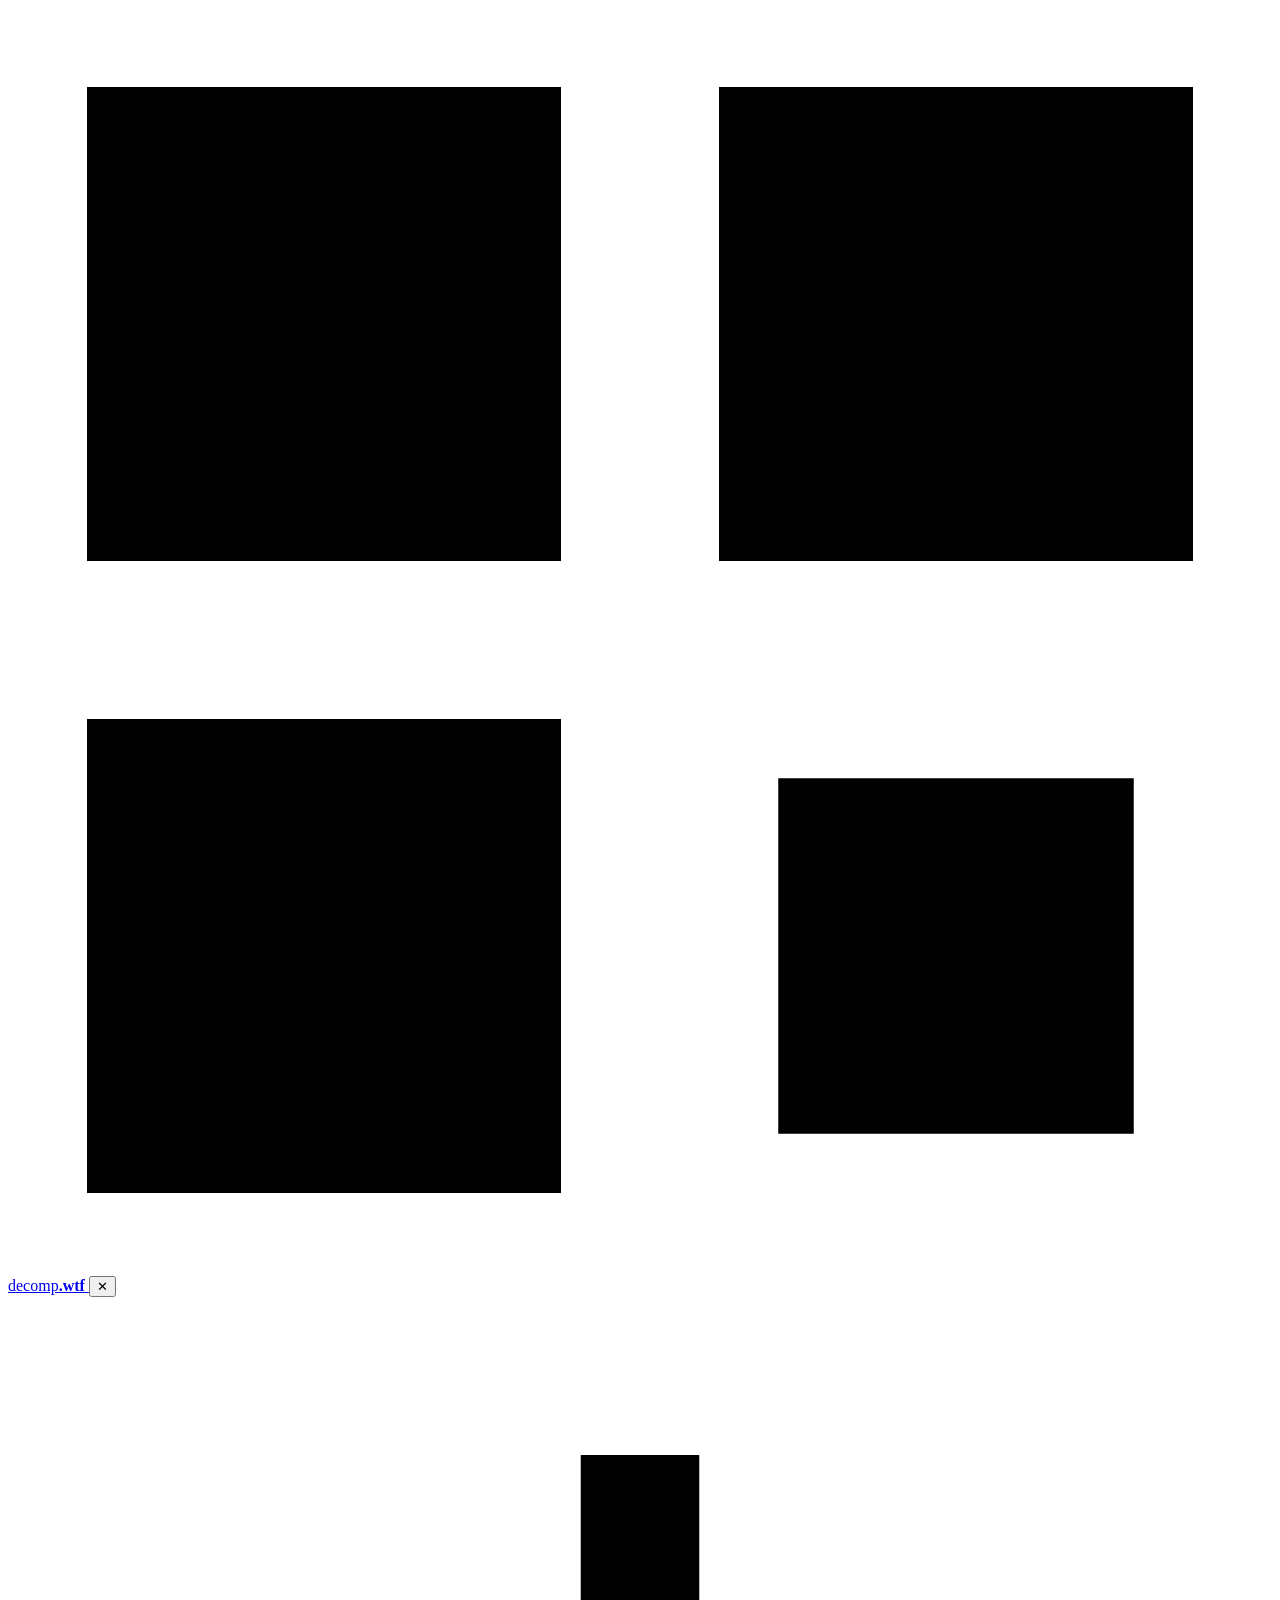
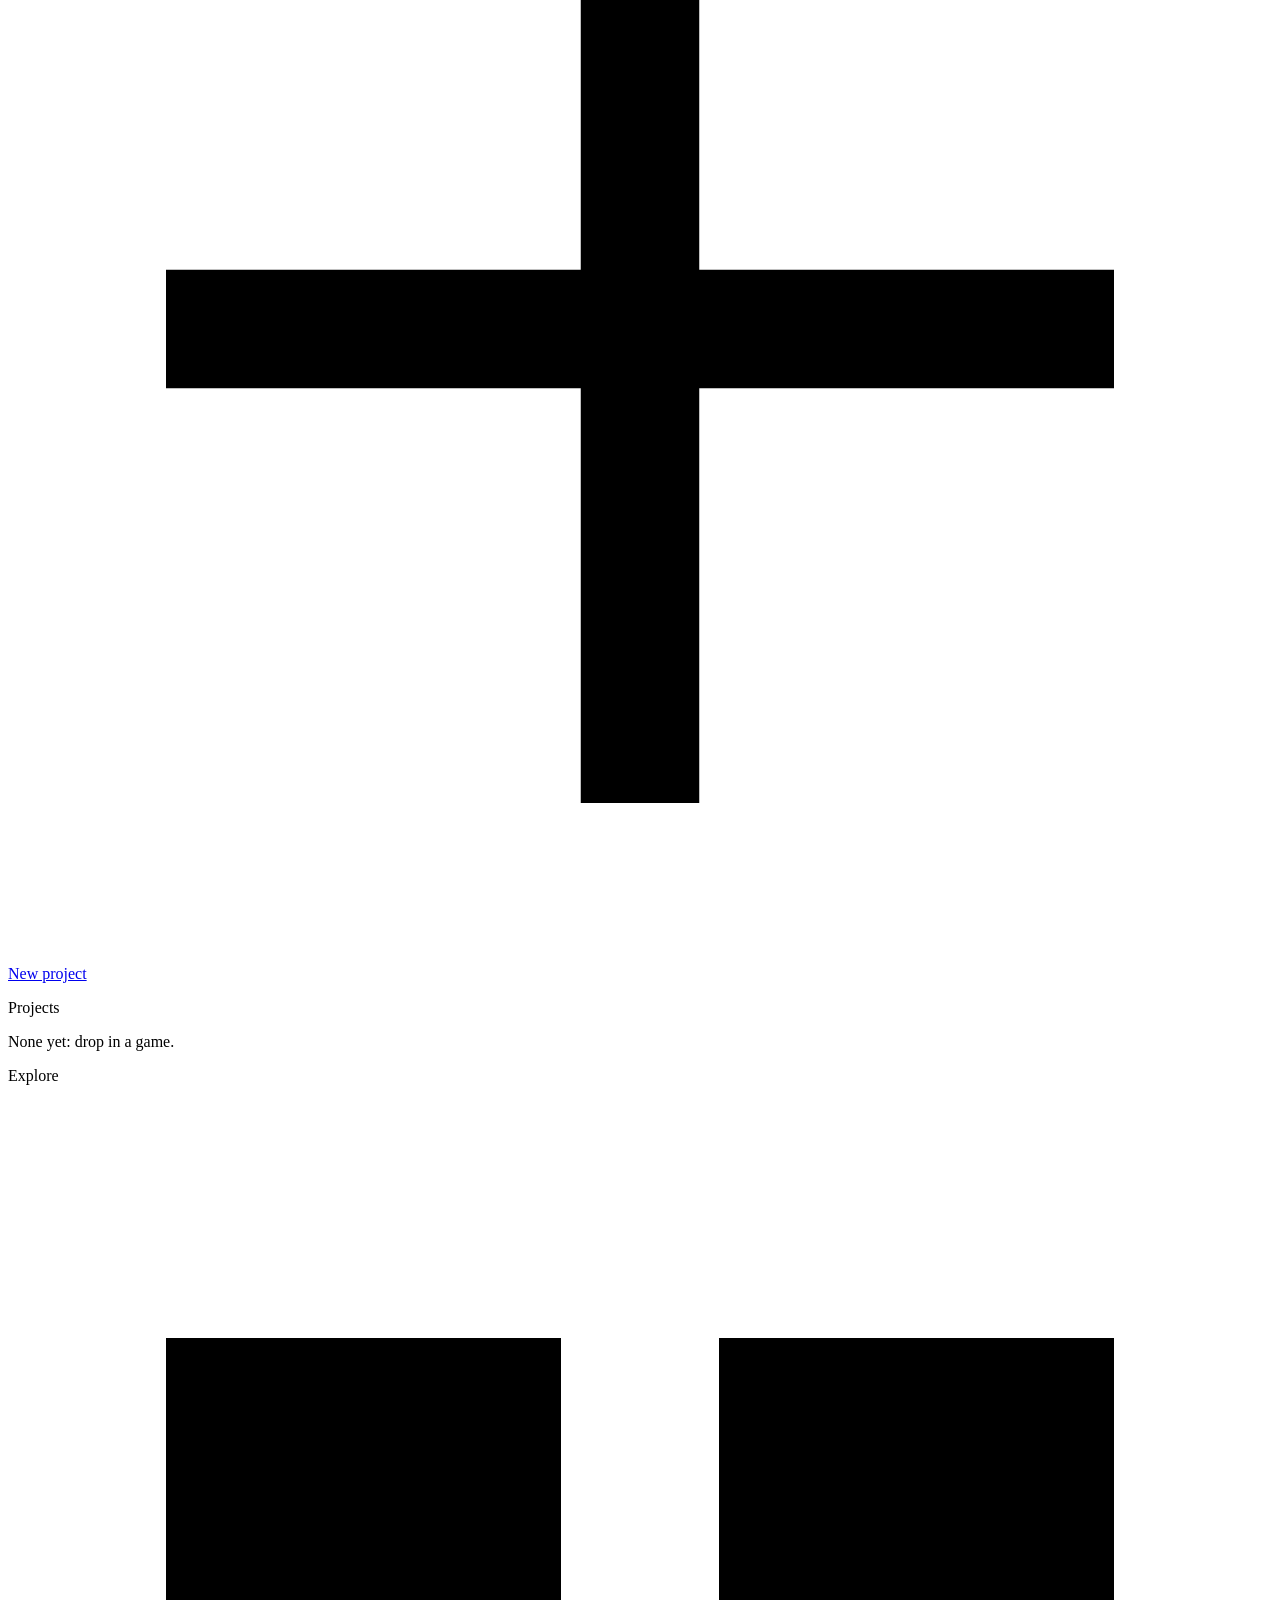
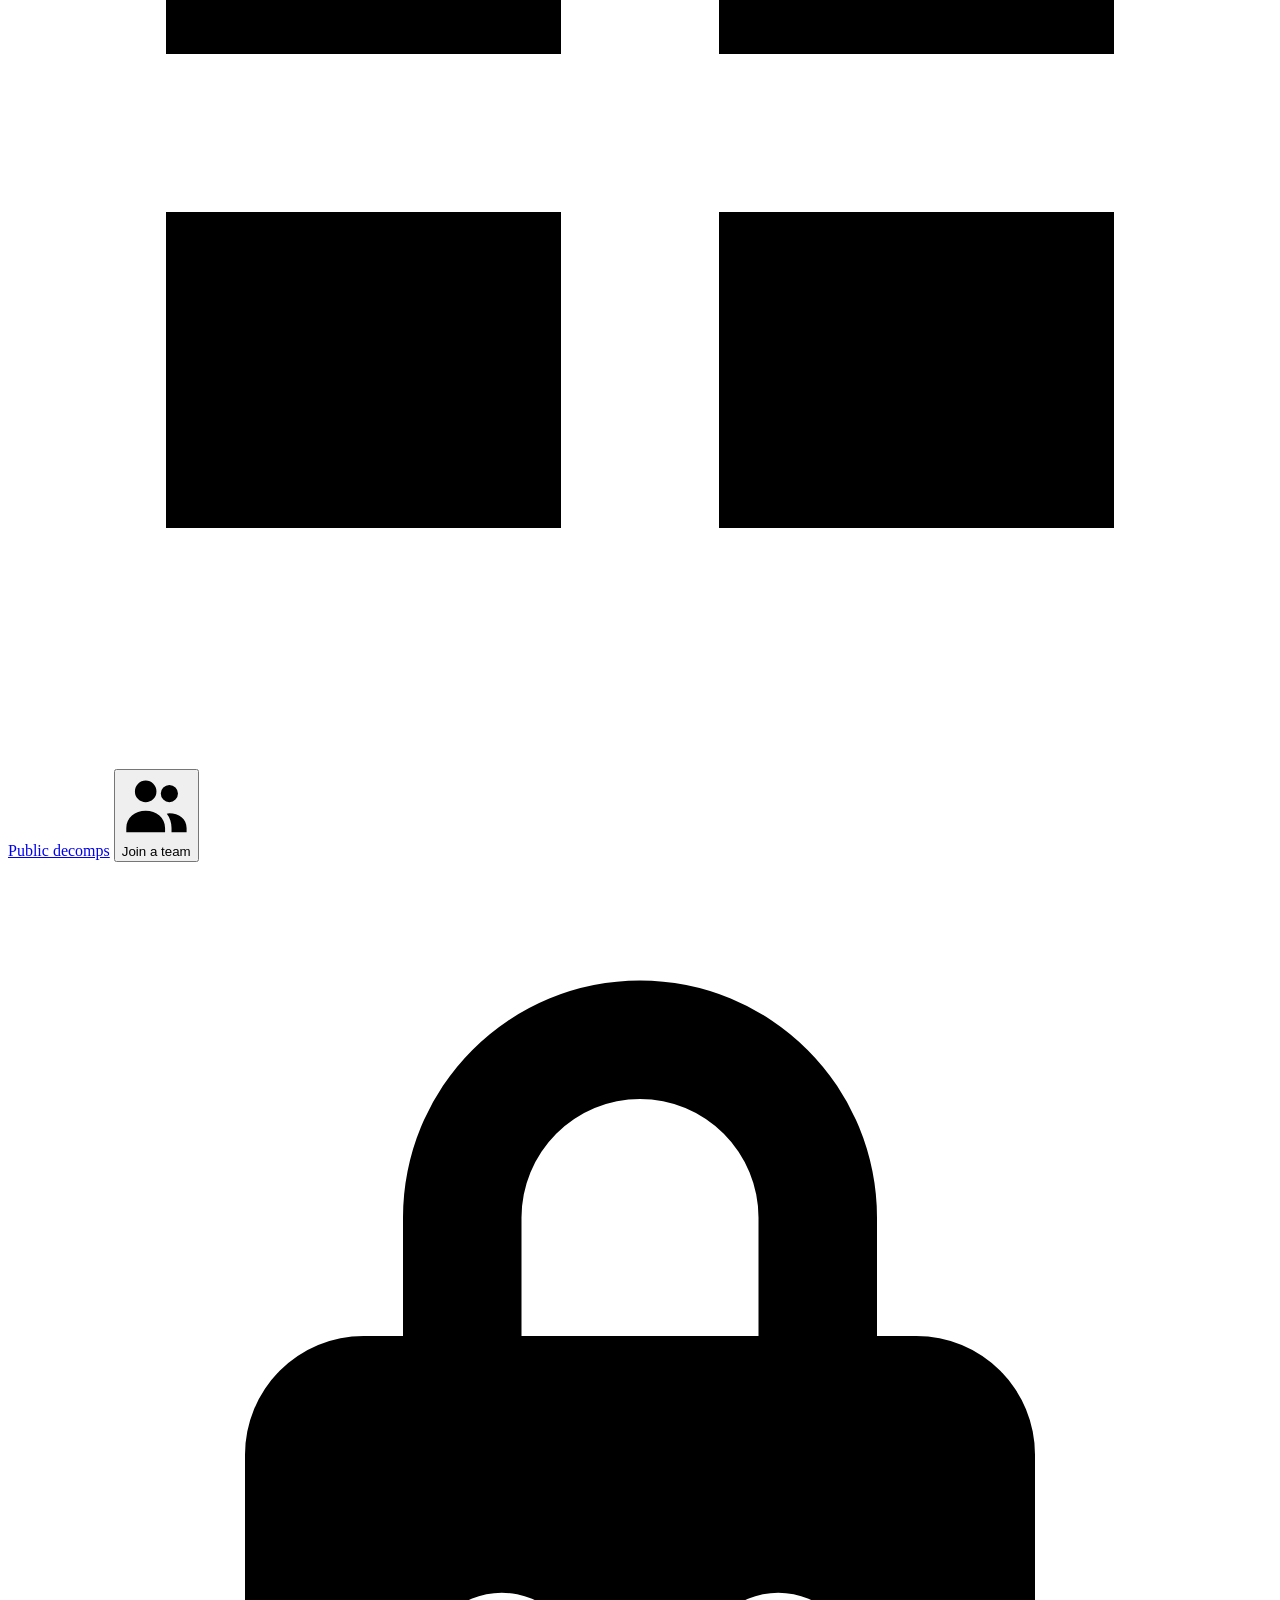
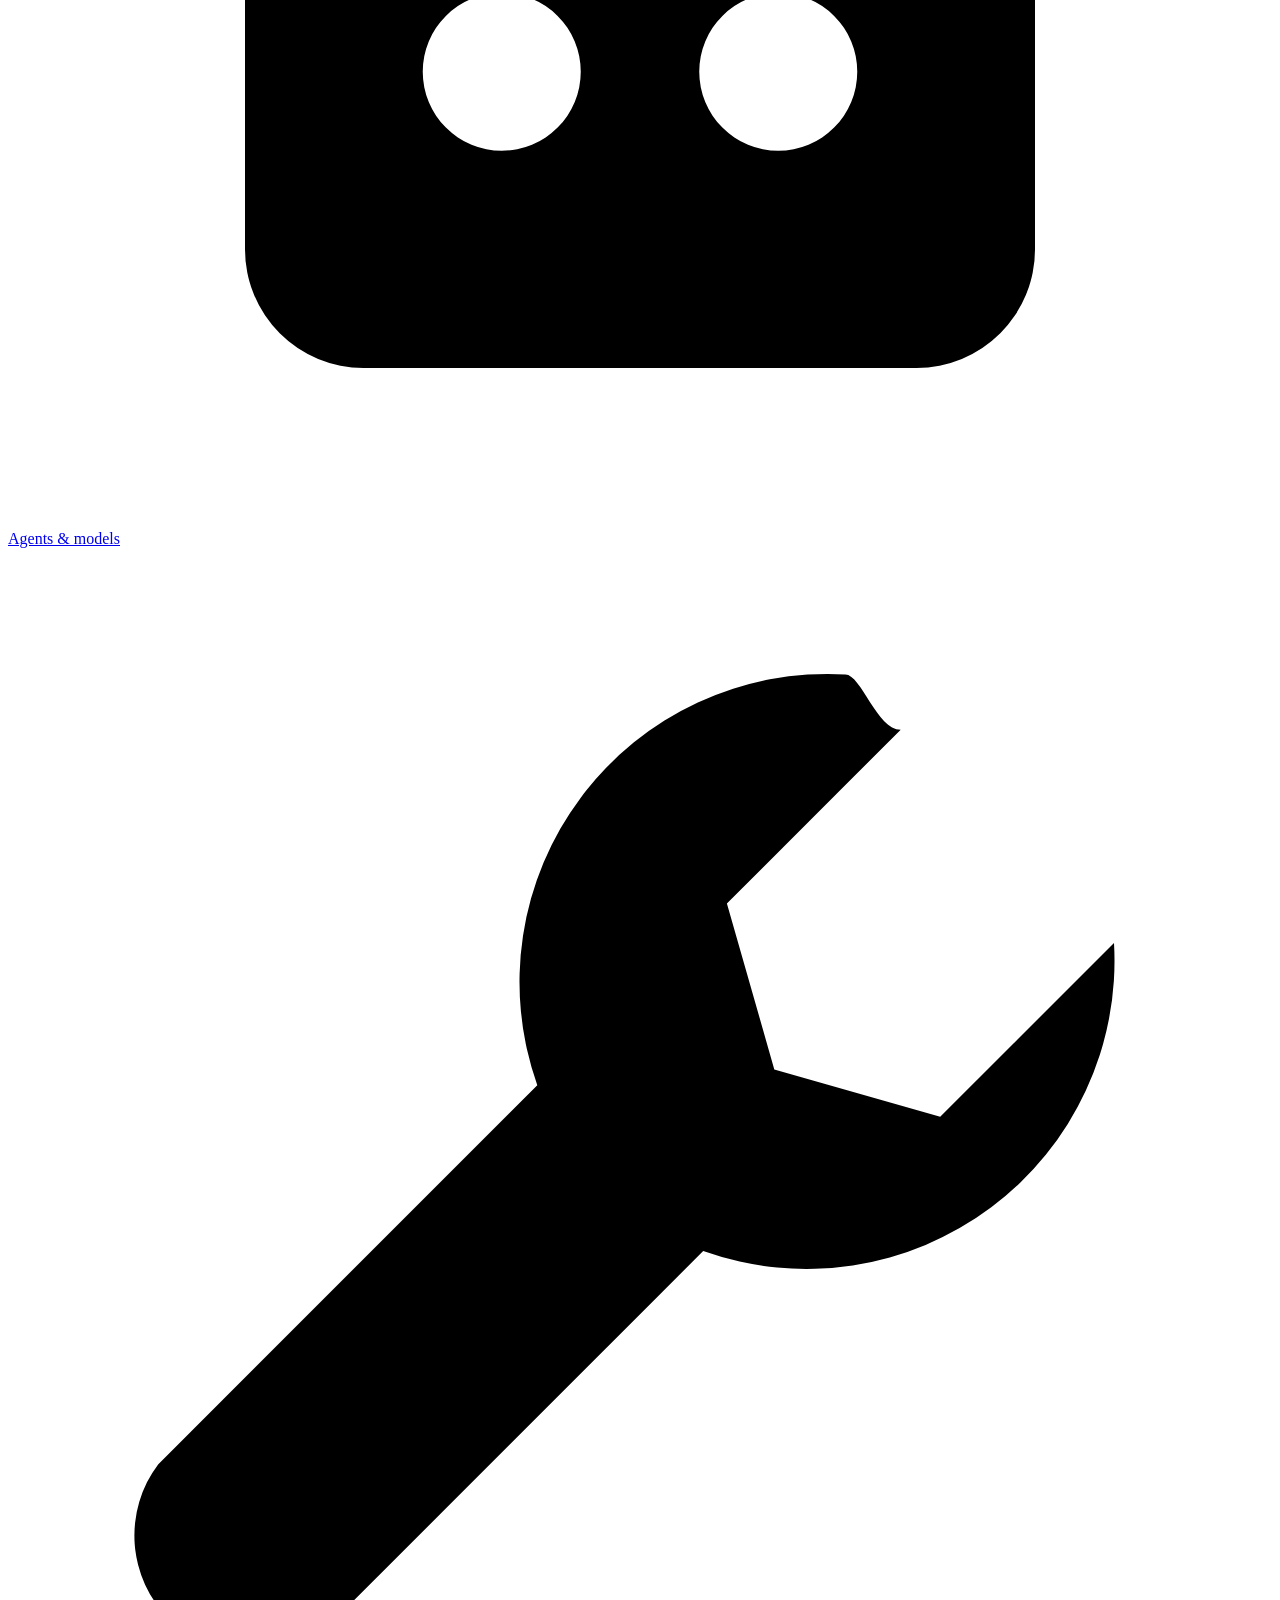
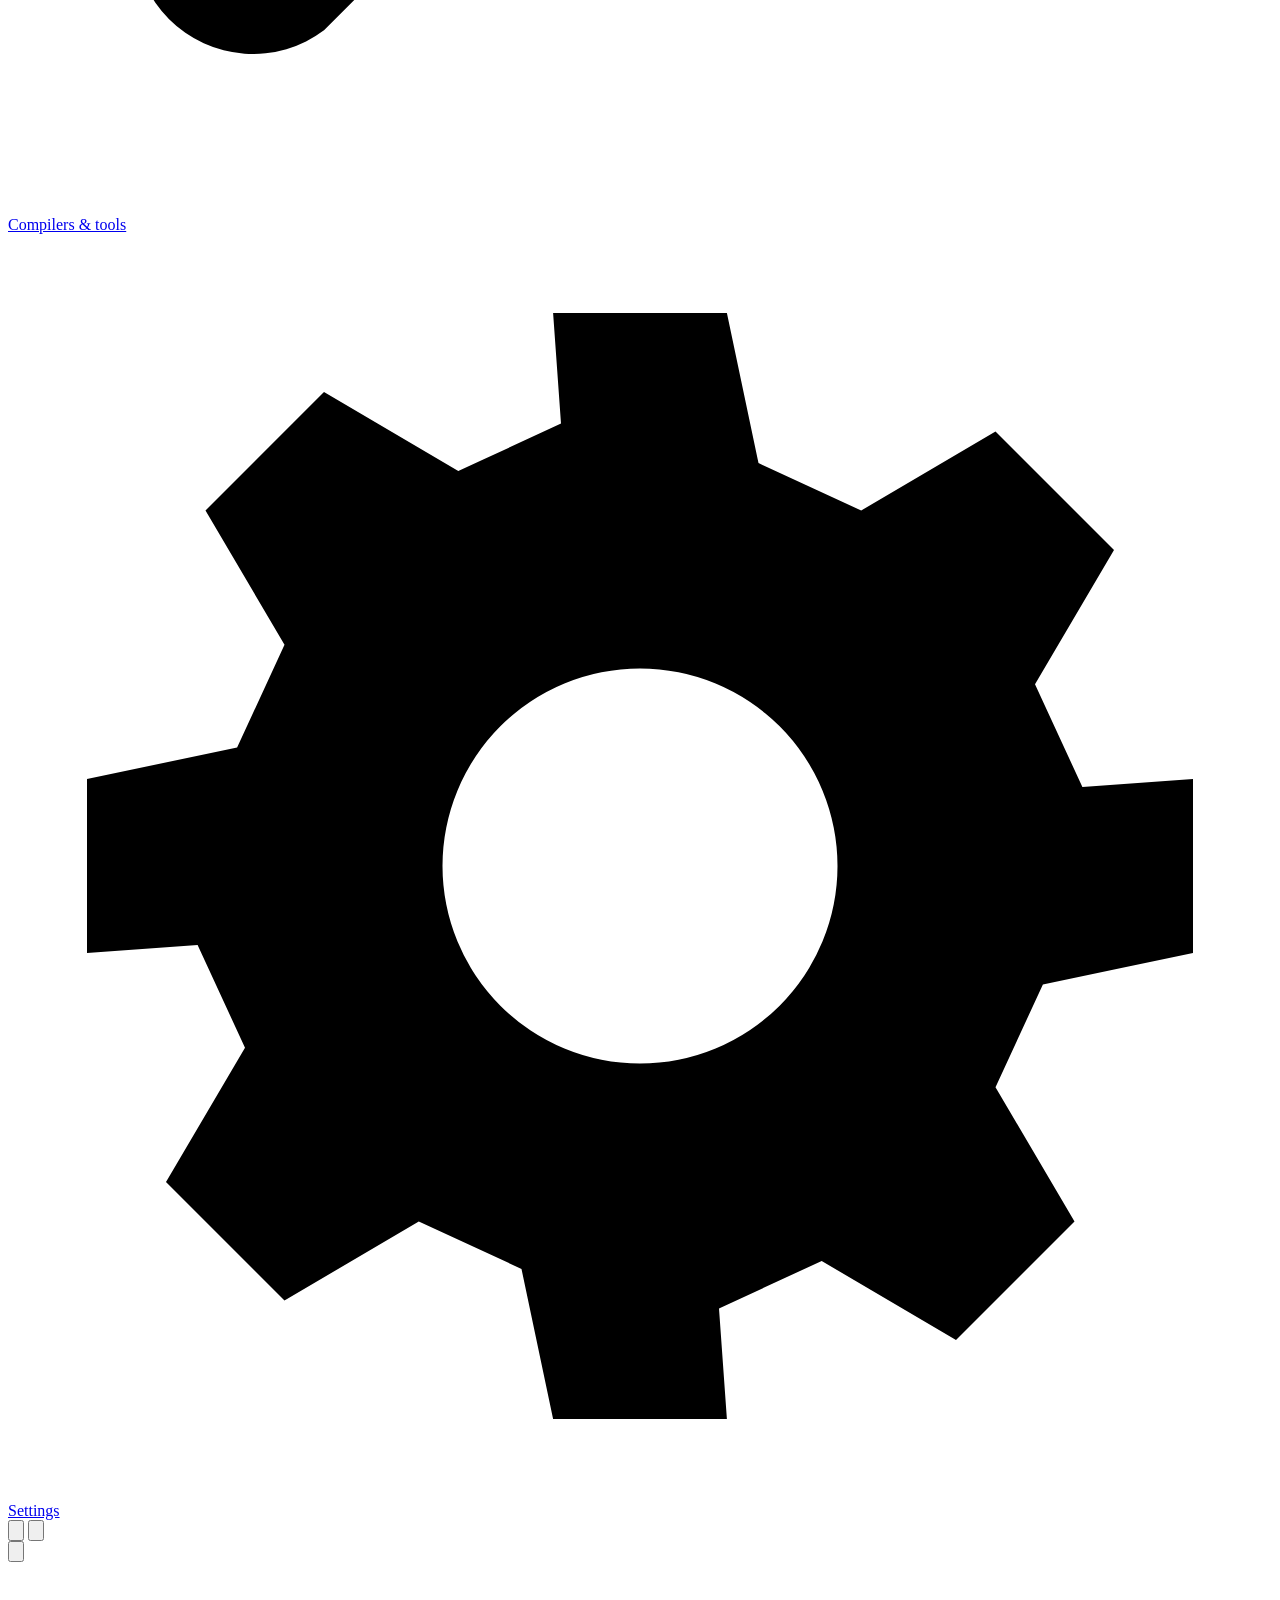
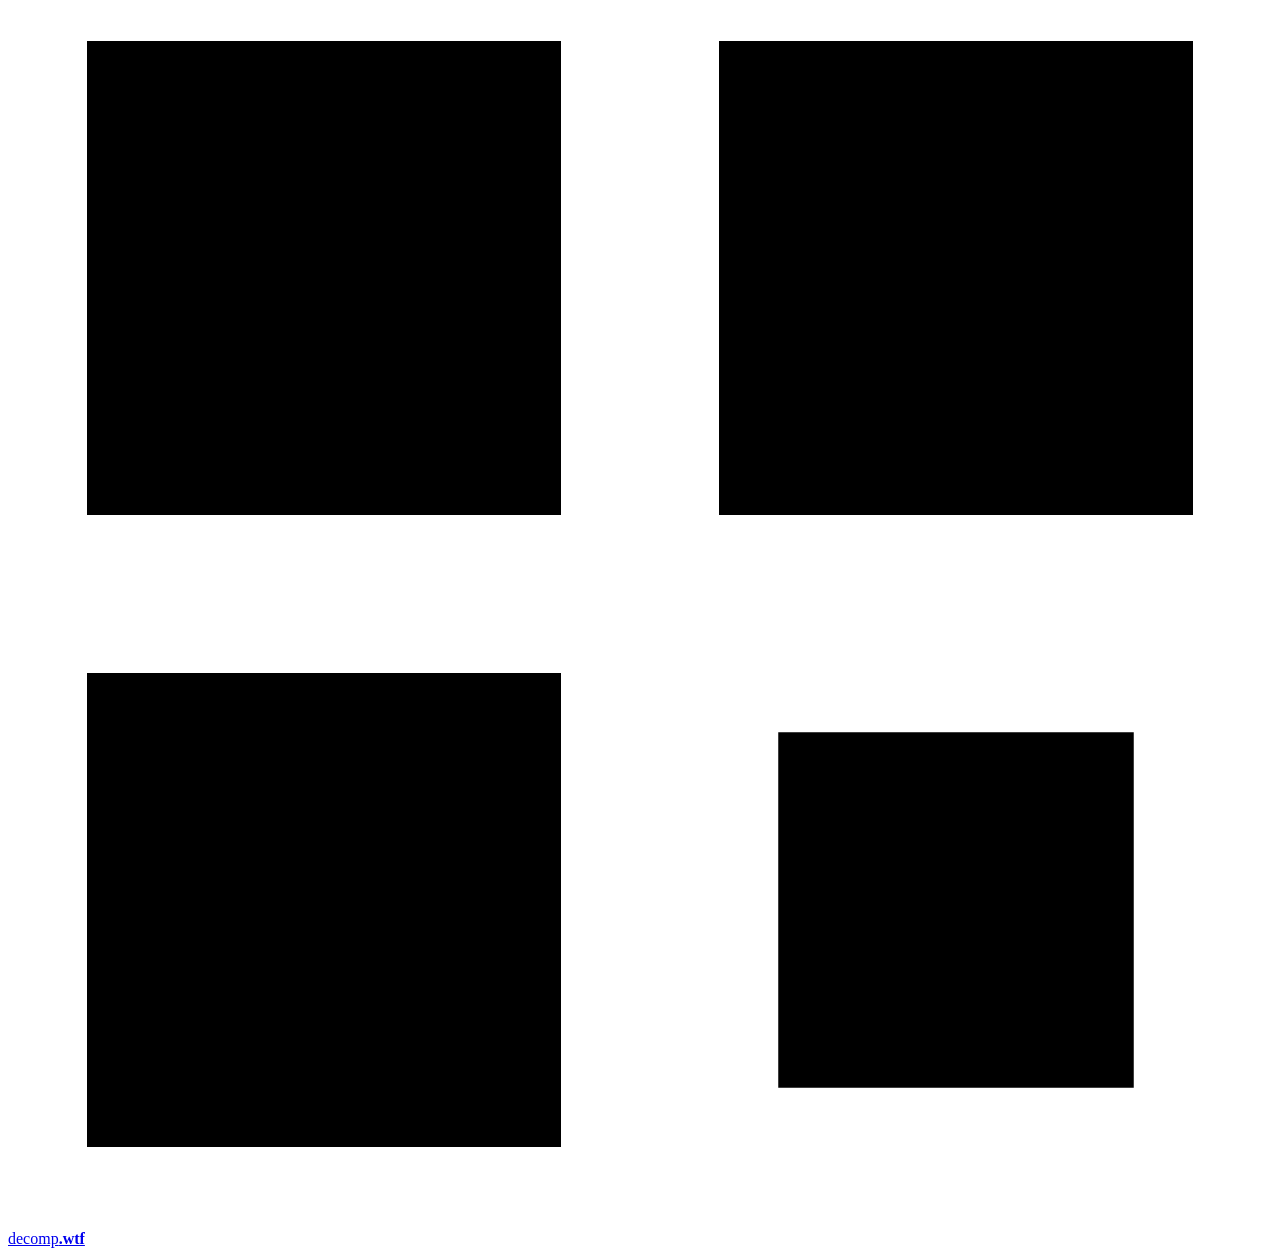
==== src/decompnet/app/static/index.html @ 46d46495 "Add support for Commodore 64 (C64) 6510 CPU and related functionality - Introduced a new guide for 6" ====
<!doctype html>
<html lang="en">
<head>
<meta charset="utf-8">
<meta name="viewport" content="width=device-width, initial-scale=1">
<meta http-equiv="Content-Security-Policy" content="default-src 'self'; img-src 'self' data:; style-src 'self'; script-src 'self'; connect-src 'self'; font-src 'self'; object-src 'none'; base-uri 'none'; form-action 'none'">
<title>decomp.wtf</title>
<link rel="icon" href="/assets/icon.svg" type="image/svg+xml">
<link rel="stylesheet" href="/assets/app.css">
</head>
<body>
<div class="app">

<!-- ================================================================ sidebar -->
<aside class="nav" id="nav" aria-label="decomp.wtf">
  <div class="nav-top">
    <a class="brand" href="#/" aria-label="decomp.wtf home">
      <svg viewBox="0 0 16 16" aria-hidden="true"><rect x="1" y="1" width="6" height="6"/><rect x="9" y="1" width="6" height="6"/><rect x="1" y="9" width="6" height="6"/><rect class="hollow" x="9.75" y="9.75" width="4.5" height="4.5"/></svg>
      <span>decomp<b>.wtf</b></span>
    </a>
    <button class="ghost icon nav-close" id="navClose" type="button" aria-label="Close menu">✕</button>
  </div>
  <a class="nav-new" href="#/" data-route="home"><svg viewBox="0 0 16 16" aria-hidden="true"><path d="M7.25 2h1.5v5.25H14v1.5H8.75V14h-1.5V8.75H2v-1.5h5.25z"/></svg>New project</a>
  <div class="nav-scroll">
    <p class="nav-label">Projects</p>
    <div class="nav-projects" id="navProjects"><p class="nav-empty">None yet: drop in a game.</p></div>
    <p class="nav-label">Explore</p>
    <a class="nav-item" href="#/catalog" data-route="catalog"><svg viewBox="0 0 16 16" aria-hidden="true"><path d="M2 3h5v4H2zm7 0h5v4H9zM2 9h5v4H2zm7 0h5v4H9z"/></svg>Public decomps</a>
    <button class="nav-item" id="navJoin" type="button"><svg viewBox="0 0 16 16" aria-hidden="true"><path d="M5.5 7a2.5 2.5 0 1 1 0-5 2.5 2.5 0 0 1 0 5Zm5.5 0a2 2 0 1 1 0-4 2 2 0 0 1 0 4ZM1 13c0-2.4 2-4 4.5-4S10 10.6 10 13v1H1v-1Zm10.5 1v-1c0-1.3-.4-2.4-1.1-3.3.2 0 .4-.1.6-.1 2.2 0 4 1.3 4 3.4v1h-3.5Z"/></svg>Join a team</button>
  </div>
  <div class="nav-foot">
    <a class="nav-item" href="#/agents" data-route="agents"><svg viewBox="0 0 16 16" aria-hidden="true"><path d="M8 1.5a3 3 0 0 1 3 3V6h.5A1.5 1.5 0 0 1 13 7.5v5a1.5 1.5 0 0 1-1.5 1.5h-7A1.5 1.5 0 0 1 3 12.5v-5A1.5 1.5 0 0 1 4.5 6H5V4.5a3 3 0 0 1 3-3ZM6.25 9.25a1 1 0 1 0 0 2 1 1 0 0 0 0-2Zm3.5 0a1 1 0 1 0 0 2 1 1 0 0 0 0-2ZM8 3a1.5 1.5 0 0 0-1.5 1.5V6h3V4.5A1.5 1.5 0 0 0 8 3Z"/></svg>Agents &amp; models<span class="nav-badge" id="navAgentsBadge" hidden></span></a>
    <a class="nav-item" href="#/tools" data-route="tools"><svg viewBox="0 0 16 16" aria-hidden="true"><path d="M10.6 1.6a3.9 3.9 0 0 0-3.9 5.2L1.9 11.6a1.5 1.5 0 0 0 2.1 2.1l4.8-4.8a3.9 3.9 0 0 0 5.2-3.9l-2.2 2.2-2.1-.6-.6-2.1 2.2-2.2c-.3 0-.5-.7-.7-.7Z"/></svg>Compilers &amp; tools</a>
    <a class="nav-item" href="#/settings" data-route="settings"><svg viewBox="0 0 16 16" aria-hidden="true"><path d="M6.9 1h2.2l.4 1.9 1.3.6 1.7-1 1.5 1.5-1 1.7.6 1.3L15 6.9v2.2l-1.9.4-.6 1.3 1 1.7-1.5 1.5-1.7-1-1.3.6L9.1 15H6.9l-.4-1.9-1.3-.6-1.7 1-1.5-1.5 1-1.7-.6-1.3L1 9.1V6.9l1.9-.4.6-1.3-1-1.7 1.5-1.5 1.7 1 1.3-.6L6.9 1ZM8 5.5a2.5 2.5 0 1 0 0 5 2.5 2.5 0 0 0 0-5Z"/></svg>Settings</a>
    <div class="nav-meta">
      <span class="muted small" id="navVersion"></span>
      <button class="nav-update" id="navUpdate" type="button" hidden title="A new decomp.wtf is ready">Update</button>
      <span class="grow"></span>
      <button class="ghost icon sm" id="themeBtn" type="button" aria-label="Switch light/dark" title="Light / dark"><svg viewBox="0 0 16 16" aria-hidden="true"><path d="M8 1.5a6.5 6.5 0 1 0 0 13 6.5 6.5 0 0 0 0-13Zm0 1.5v10a5 5 0 0 1 0-10Z"/></svg></button>
      <button class="ghost icon sm" id="quitBtn" type="button" aria-label="Quit decomp.wtf" title="Quit decomp.wtf"><svg viewBox="0 0 16 16" aria-hidden="true"><path d="M7.25 1.5h1.5v6h-1.5zM4.1 3.6l1.06 1.06A4.5 4.5 0 1 0 10.84 4.66L11.9 3.6A6 6 0 1 1 4.1 3.6Z"/></svg></button>
    </div>
  </div>
</aside>
<div class="nav-shade" id="navShade" hidden></div>

<div class="main" id="main">
<header class="mbar">
  <button class="ghost icon" id="navOpen" type="button" aria-label="Menu"><svg viewBox="0 0 16 16" aria-hidden="true"><path d="M2 4h12v1.5H2zm0 3.25h12v1.5H2zM2 10.5h12V12H2z"/></svg></button>
  <a class="brand" href="#/"><svg viewBox="0 0 16 16" aria-hidden="true"><rect x="1" y="1" width="6" height="6"/><rect x="9" y="1" width="6" height="6"/><rect x="1" y="9" width="6" height="6"/><rect class="hollow" x="9.75" y="9.75" width="4.5" height="4.5"/></svg><span>decomp<b>.wtf</b></span></a>
</header>

<!-- ================================================================ new project -->
<main id="home" class="view" hidden>
  <section class="hero">
    <div class="hero-text">
      <p class="eyebrow">Matching decompilation</p>
      <h1>Pick your game.<br>Your agents turn it into C.</h1>
      <p class="lede">Commodore 64, N64, PlayStation 1 and 2, GameCube, Wii, Game Boy Advance and DS from scratch, or any public decomp. Every function is checked against your copy, byte for byte, and the result rebuilds your game: the base for ports and mods.</p>
      <ol class="how">
        <li><b>Drop your game</b><span>decomp.wtf finds every function and the compiler</span></li>
        <li><b>Free matches first</b><span>the autopilot tries a machine draft of each one</span></li>
        <li><b>Agents do the rest</b><span>Claude Code, Codex, Antigravity, opencode or any API model</span></li>
      </ol>
    </div>
    <div class="drop" id="drop" tabindex="0" role="button" aria-label="Choose a game file">
      <input type="file" id="file" multiple hidden>
      <div class="drop-idle" id="dropIdle">
        <div class="cart" aria-hidden="true"><span></span></div>
        <p class="drop-title">Drop a game here</p>
        <p class="muted small">ROM, disc image or program file · or <span class="link">choose a file</span> (for C64, select all your PRGs at once)</p>
        <div class="plat-row" id="platRow"><span data-p="c64">C64</span><span data-p="gc">GameCube</span><span data-p="wii">Wii</span><span data-p="n64">N64</span><span data-p="psx">PS1</span><span data-p="ps2">PS2</span><span data-p="gba">GBA</span><span data-p="nds">DS</span></div>
        <p class="plat-legend muted small" id="platLegend" hidden><span class="rec-mark">★</span> recommended: the most tested path to a full decomp you can port and mod · the rest are beta</p>
        <button class="link-btn" id="pathPick" type="button">Big disc? Use its path instead</button>
        <button class="link-btn" id="folderPick" type="button">C64: choose a folder of PRG files</button>
        <input type="file" id="folderInput" webkitdirectory multiple hidden>
      </div>
      <div class="drop-picked" id="dropPicked" hidden>
        <div class="rom-card">
          <p class="eyebrow" id="romFile"></p>
          <h2 id="romTitle"></h2>
          <dl class="facts" id="romFacts"></dl>
          <p class="plat-status" id="romStatus" hidden></p>
        </div>
        <label class="check"><input type="checkbox" id="own"><span>This is my own copy of this game, obtained legally (for example, dumped from my own console or cartridge). The results stay with me for my own use.</span></label>
        <div class="row" id="compilerRow">
          <label class="field grow"><span>Compiler</span><select id="compilerPick"></select></label>
        </div>
        <p class="muted small" id="compilerNote" hidden></p>
        <label class="check" id="mwConsent" hidden><input type="checkbox" id="mwAccept"><span id="mwText"></span></label>
        <div class="row">
          <button class="primary" id="analyse" type="button" disabled>Start decompiling</button>
          <button class="ghost" id="cancelPick" type="button">Cancel</button>
        </div>
      </div>
      <div class="drop-busy" id="dropBusy" hidden>
        <div class="spinner" aria-hidden="true"></div>
        <p class="drop-title" id="busyTitle">Analysing…</p>
        <p class="busy-step"><span id="busyStep">starting</span><span class="muted" id="busyTime"></span></p>
        <div class="upbar" id="impUp" hidden><i></i></div>
        <details class="logbox"><summary>Details</summary><pre class="joblog" id="jobLog"></pre></details>
      </div>
      <div class="drop-error" id="dropError" hidden>
        <p class="drop-title">Couldn't import <span id="errName"></span></p>
        <p class="err-msg" id="errMsg"></p>
        <details class="logbox"><summary>What happened</summary><pre class="joblog" id="errLog"></pre></details>
        <div class="row">
          <button class="primary" id="errBack" type="button">Try another file</button>
          <button class="ghost" id="errCopy" type="button">Copy for a bug report</button>
          <a class="ghost btn" id="errLogLink" href="/api/log" target="_blank" rel="noopener">The full log</a>
          <a class="ghost btn" href="https://github.com/i12bp8/decomp.wtf/issues/new" target="_blank" rel="noopener">Report it</a>
        </div>
      </div>
    </div>
  </section>
  <p class="privacy"><svg viewBox="0 0 16 16" aria-hidden="true"><path d="M8 1 2.5 3v4.2c0 3.3 2.3 6.3 5.5 7.3 3.2-1 5.5-4 5.5-7.3V3L8 1Zm0 1.6 4 1.5v3.1c0 2.5-1.6 4.8-4 5.7-2.4-.9-4-3.2-4-5.7V4.1l4-1.5Z"/></svg>Your game never leaves this computer. Only your AI agent's provider sees the assembly and code it works on.</p>

  <section class="starts">
    <a class="start-card accent" href="#/catalog">
      <span class="sc-icon"><svg viewBox="0 0 16 16" aria-hidden="true"><path d="M2 3h5v4H2zm7 0h5v4H9zM2 9h5v4H2zm7 0h5v4H9z"/></svg></span>
      <b>Continue a public decomp</b>
      <span>Paste a community decomp's repository, add your copy, your agents carry on.</span>
    </a>
    <button class="start-card" id="demoBtn" type="button">
      <span class="sc-icon"><svg viewBox="0 0 16 16" aria-hidden="true"><path d="M5 3.5v9l7-4.5z"/></svg></span>
      <b>Try the demo</b>
      <span>Demo Quest 64: a small N64 ROM made for this app. Watch it work in a minute.</span>
    </button>
    <button class="start-card" id="askBtn" type="button">
      <span class="sc-icon"><svg viewBox="0 0 16 16" aria-hidden="true"><path d="M2 3h12v8H6l-3 2.5V11H2z"/></svg></span>
      <b>Use your own agent</b>
      <span>Connect Claude Code, Codex or Antigravity once, then just ask it: “decompile my game”.</span>
    </button>
    <button class="start-card" id="joinBtn" type="button">
      <span class="sc-icon"><svg viewBox="0 0 16 16" aria-hidden="true"><path d="M5.5 7a2.5 2.5 0 1 1 0-5 2.5 2.5 0 0 1 0 5Zm5.5 0a2 2 0 1 1 0-4 2 2 0 0 1 0 4ZM1 13c0-2.4 2-4 4.5-4S10 10.6 10 13v1H1v-1Zm10.5 1v-1c0-1.3-.4-2.4-1.1-3.3.2 0 .4-.1.6-.1 2.2 0 4 1.3 4 3.4v1h-3.5Z"/></svg></span>
      <b>Join a team</b>
      <span>Paste a room's invite link: everyone works from their own computer and copy of the game.</span>
    </button>
  </section>

  <section id="recent" hidden>
    <h3 class="section-title">Your projects</h3>
    <div class="cards" id="projects"></div>
  </section>
</main>

<!-- ================================================================ public decomps -->
<main id="catalog" class="view" hidden>
  <header class="page-head">
    <p class="eyebrow">Public decomps</p>
    <h1>Continue a public decomp</h1>
    <p class="muted">Paste a community decomp's repository and add your own copy of its game. Before anything is cloned, decomp.wtf shows what the project says about AI and contributions: every project decides that for itself. Your fork stays on this computer; decomp.wtf never pushes it or opens pull requests.</p>
    <div class="row repo-row"><input id="repoUrl" class="mono" placeholder="https://github.com/owner/repo" aria-label="Repository address"><button class="primary" id="repoFork" type="button">Look at it</button></div>
    <p class="credit small"><a href="https://decomp.dev" target="_blank" rel="noopener">decomp.dev</a>, the community's home for matching decompilation progress, made by <a href="https://github.com/encounter" target="_blank" rel="noopener">encounter</a> (who also makes decomp-toolkit and objdiff, two of the tools decomp.wtf is built on), retired its project directory on 15 October 2026. Each project's page there still has its history, files and contributors.</p>
  </header>
  <div class="cat-tools" id="catTools">
    <input id="catSearch" class="search" type="search" placeholder="Search games and teams" aria-label="Search projects">
    <label class="check inline"><input type="checkbox" id="catDone"><span>Show finished</span></label>
  </div>
  <div class="chips" id="catChips" role="tablist" aria-label="Platform"></div>
  <div class="cat-grid" id="catGrid"></div>
  <p class="muted small cat-note" id="catNote"></p>
</main>

<!-- ================================================================ a project -->
<main id="project" class="view project" hidden>
  <header class="phead" id="phead">
    <div class="ph-row">
      <div class="ph-title">
        <div class="ph-chips" id="phChips"></div>
        <h1 id="phTitle"></h1>
      </div>
      <div class="ph-actions">
        <button class="pill-btn" id="phWorking" type="button" hidden><span class="dot on"></span><span id="phWorkingText"></span></button>
        <button class="pill-btn room" id="phRoom" type="button" hidden></button>
        <button class="ghost together" id="phTogether" type="button" hidden title="Decompile this game together with friends who own it"><svg viewBox="0 0 16 16" aria-hidden="true"><path d="M5.5 7a2.5 2.5 0 1 1 0-5 2.5 2.5 0 0 1 0 5Zm5.5 0a2 2 0 1 1 0-4 2 2 0 0 1 0 4ZM1 13c0-2.4 2-4 4.5-4S10 10.6 10 13v1H1v-1Zm10.5 1v-1c0-1.3-.4-2.4-1.1-3.3.2 0 .4-.1.6-.1 2.2 0 4 1.3 4 3.4v1h-3.5Z"/></svg><span>Decompile together</span></button>
        <div class="pop-wrap">
          <button class="primary" id="phStart" type="button"><svg viewBox="0 0 16 16" aria-hidden="true"><path d="M5 3.5v9l7-4.5z"/></svg><span id="phStartText">Start agents</span></button>
          <div class="popover" id="launchPop" hidden><div id="launchPopBody"></div></div>
        </div>
        <button class="ghost icon" id="phFolder" type="button" aria-label="Open the project folder" title="Open the project folder"><svg viewBox="0 0 16 16" aria-hidden="true"><path d="M1.5 3.5A1.5 1.5 0 0 1 3 2h3.4l1.5 1.5H13A1.5 1.5 0 0 1 14.5 5v7.5A1.5 1.5 0 0 1 13 14H3a1.5 1.5 0 0 1-1.5-1.5v-9Z"/></svg></button>
      </div>
    </div>
    <div class="ph-progress">
      <div class="meter big"><i id="phBar"></i></div>
      <span class="ph-pct"><b id="phPct">0</b>% of code</span>
      <span class="muted small" id="phSub"></span>
    </div>
    <nav class="ptabs" id="ptabs" role="tablist" aria-label="Project">
      <a role="tab" data-ptab="overview">Overview</a>
      <a role="tab" data-ptab="functions">Functions <span class="count" id="fnTabCount"></span></a>
      <a role="tab" data-ptab="agents">Agents <span class="count" id="agTabCount"></span></a>
      <a role="tab" data-ptab="activity">Activity</a>
      <a role="tab" data-ptab="team">Team <span class="count" id="teamTabCount"></span></a>
      <a role="tab" data-ptab="source">Source</a>
      <a role="tab" data-ptab="settings">Settings</a>
    </nav>
  </header>

  <div class="notice" id="compilerNotice" hidden></div>
  <section class="fork-setup" id="forkSetup" hidden></section>

  <!-- overview -->
  <section class="ptab" data-pane="overview">
    <div class="kpis">
      <div class="kpi">
        <span class="label">Matched code</span>
        <div class="big-row"><span class="num"><span id="pct">0</span><small>%</small></span><svg id="progress" class="progress" viewBox="0 0 200 44" preserveAspectRatio="none" aria-label="Matched code over time"></svg></div>
        <span class="sub" id="pctSub"></span>
      </div>
      <div class="kpi">
        <span class="label">Functions</span>
        <span class="num mono" id="fnCount">0</span>
        <div class="stack" id="fnStack" aria-hidden="true"></div>
        <span class="sub" id="fnSub"></span>
      </div>
      <div class="kpi">
        <span class="label">Pace</span>
        <span class="num mono" id="paceNum">–</span>
        <svg class="bars" id="paceBars" viewBox="0 0 240 28" preserveAspectRatio="none" aria-label="Matches per hour, last 24 hours"></svg>
        <span class="sub" id="paceSub"></span>
      </div>
      <div class="kpi">
        <span class="label">Agents</span>
        <span class="num mono" id="agNum">0</span>
        <span class="sub" id="agSub"></span>
        <span class="sub" id="spendSub"></span>
      </div>
    </div>

    <div class="next" id="nextStep" hidden></div>
    <div class="autopilot" id="autopilot" hidden>
      <span class="ap-icon" aria-hidden="true"></span>
      <div class="ap-text"><b id="apTitle"></b><span class="muted small" id="apSub"></span><div class="upbar" id="apBar" hidden><i></i></div></div>
      <button class="ghost small-btn" id="apBtn" type="button"></button>
    </div>

    <section class="panel map-panel">
      <header class="panel-head">
        <h2 id="mapTitle">ROM map</h2>
        <div class="legend"><span><i class="sw open"></i>to do</span><span><i class="sw tried"></i>tried</span><span><i class="sw work"></i>working</span><span><i class="sw match"></i>matched</span></div>
      </header>
      <p class="muted small map-hint" id="mapHint">every square is a function, in ROM order</p>
      <div class="map-wrap" id="mapWrap">
        <canvas id="map" aria-label="Function map"></canvas>
        <div class="tip" id="tip" hidden></div>
      </div>
      <div class="now" id="now"></div>
    </section>

    <div class="cols">
      <section class="panel">
        <header class="panel-head"><h2>Recent matches</h2><a class="link small" data-goto="functions" data-filter="matched">All matched</a></header>
        <ol class="mini-list" id="recentMatches"></ol>
      </section>
      <section class="panel">
        <header class="panel-head"><h2>Who matched what</h2><a class="link small" data-goto="agents">Agents</a></header>
        <ol class="mini-list board" id="board"></ol>
      </section>
    </div>
  </section>

  <!-- functions -->
  <section class="ptab panel" data-pane="functions" id="listView">
    <div class="list-tools">
      <input id="fnSearch" class="search" type="search" placeholder="Find a function, address or file  ( / )" aria-label="Find a function" autocomplete="off" spellcheck="false">
      <div class="seg" id="fnFilter" role="radiogroup" aria-label="Show"></div>
    </div>
    <div class="fn-table-wrap">
      <table class="fn-table">
        <thead><tr>
          <th data-sort="vram" id="thAddr">Address</th><th data-sort="name">Function</th><th data-sort="insns" class="r">Instructions</th>
          <th data-sort="best" class="r">Best</th><th data-sort="attempts" class="r">Tries</th><th data-sort="status">Status</th>
        </tr></thead>
        <tbody id="fnRows"></tbody>
      </table>
    </div>
    <div class="list-foot"><span class="muted small" id="fnShown"></span><button class="ghost small-btn" id="fnMore" type="button" hidden>Show more</button></div>
  </section>

  <!-- agents -->
  <section class="ptab" data-pane="agents">
    <div class="agents-grid">
      <div class="stack-col">
        <section class="panel">
          <header class="panel-head"><h2>Start agents</h2><span class="muted small">They work in parallel; each takes a different function</span></header>
          <div class="launcher" id="launcher"></div>
        </section>
        <section class="panel">
          <header class="panel-head"><h2>Working on this project <span class="muted small" id="spendLine"></span></h2><button class="ghost small-btn" id="stopAll" type="button" hidden>Stop all</button></header>
          <div id="sessions" class="sessions"></div>
          <p class="empty muted small" id="noSessions">No agent is working on this project yet.</p>
        </section>
      </div>
      <div class="stack-col">
        <section class="panel">
          <header class="panel-head"><h2>Instructions for agents</h2><span class="muted small" id="instrState"></span></header>
          <div class="pad">
            <p class="muted small">Every agent on this project gets these with its task: what to focus on, what you know about the game, conventions, things to leave alone.</p>
            <textarea id="instrEdit" rows="6" placeholder="Focus on the game's own code first; leave zlib for later.&#10;The struct at 0x8004AE34 is the player (hp at +0x20).&#10;Name functions in snake_case."></textarea>
            <div class="row"><button class="primary small-btn" id="instrSave" type="button">Save instructions</button></div>
          </div>
        </section>
        <section class="panel">
          <header class="panel-head"><h2>Next in line</h2><span class="muted small">★ functions agents take first</span></header>
          <ol class="mini-list" id="prioList"></ol>
        </section>
        <section class="panel">
          <header class="panel-head"><h2>Your own agent</h2></header>
          <div class="pad">
            <p class="muted small">Work with the agent you talk to (Claude Code, Codex, Antigravity CLI…): connect it once, then ask it to work on this game. It shows up here like any other agent.</p>
            <div class="row"><button class="ghost small-btn" id="talkBtn" type="button">Connect your agent</button></div>
          </div>
        </section>
      </div>
    </div>
  </section>

  <!-- activity -->
  <section class="ptab" data-pane="activity">
    <div class="cols activity-cols">
      <section class="panel feed-panel">
        <header class="panel-head"><h2>Activity</h2><span class="muted small" id="feedHint"></span></header>
        <ol class="feed" id="activity"></ol>
      </section>
      <section class="panel feed-panel">
        <header class="panel-head"><h2>Agent output</h2><span class="muted small">what helper agents say and do</span></header>
        <ol class="feed thoughts" id="thoughts"></ol>
      </section>
    </div>
  </section>

  <!-- team -->
  <section class="ptab" data-pane="team">
    <section class="panel"><div class="pad" id="teamBox"></div></section>
  </section>

  <!-- source -->
  <section class="ptab" data-pane="source">
    <section class="panel">
      <header class="panel-head"><h2>Source code</h2><span class="muted small" id="srcWhen"></span></header>
      <div class="pad">
        <p id="srcText"></p>
        <div class="src-state" id="srcState"></div>
        <div class="row"><button class="primary" id="srcExport" type="button">Export project</button><button class="ghost" id="srcOpen" type="button">Open folder</button></div>
        <pre class="joblog tall" id="expLog" hidden></pre>
        <div id="expResult"></div>
      </div>
    </section>
  </section>

  <!-- settings -->
  <section class="ptab" data-pane="settings">
    <div class="cols">
      <section class="panel" id="compilerPanel">
        <header class="panel-head"><h2>Compiler</h2></header>
        <div class="pad">
          <p class="muted small">Every function is built with this compiler and these flags. If almost nothing matches, the game was probably built with another compiler or flags.</p>
          <label class="field"><span>Compiler</span><select id="setTc"></select></label>
          <label class="field"><span>Flags</span><input id="setFlags" class="mono"></label>
          <div class="row"><button class="primary small-btn" id="setTcSave" type="button">Save</button><button class="ghost small-btn" id="setTcReset" type="button">Default flags</button></div>
        </div>
      </section>
      <section class="panel">
        <header class="panel-head"><h2>About this project</h2></header>
        <div class="pad">
          <dl class="facts one" id="projFacts"></dl>
          <div class="row"><button class="ghost small-btn" id="folderBtn" type="button">Open project folder</button><button class="ghost small-btn" id="connectBtn" type="button">Connect your agent</button></div>
        </div>
      </section>
    </div>
    <section class="panel danger-zone">
      <header class="panel-head"><h2>Remove project</h2></header>
      <div class="pad row"><p class="muted small grow">Matched functions and notes are deleted from decomp.wtf. You can keep or delete the project folder.</p><button class="ghost danger" id="deleteBtn" type="button">Remove project…</button></div>
    </section>
  </section>
</main>

<!-- ================================================================ agents & models -->
<main id="agentsPage" class="view" hidden>
  <header class="page-head"><p class="eyebrow">Agents &amp; models</p><h1>Your AI agents</h1>
    <p class="muted">Helper agents run in the background on a project. Install the ones you use, pick their models, or add any model with an API key.</p></header>
  <div class="cols">
    <section class="panel"><header class="panel-head"><h2>Agent apps on this computer</h2><button class="ghost small-btn" id="agRefresh" type="button">Refresh</button></header><div class="pad" id="agList"></div></section>
    <div class="stack-col">
      <section class="panel"><header class="panel-head"><h2>Models with an API key</h2></header><div class="pad" id="apiBox"></div></section>
      <section class="panel"><header class="panel-head"><h2>Use decomp.wtf from your agent</h2></header><div class="pad" id="mcpBox"></div></section>
    </div>
  </div>
</main>

<!-- ================================================================ compilers & tools -->
<main id="toolsPage" class="view" hidden>
  <header class="page-head"><p class="eyebrow">Compilers &amp; tools</p><h1>What builds your games</h1>
    <p class="muted">decomp.wtf installs what a project needs by itself. Proprietary compilers (IDO, CodeWarrior) are only installed when you accept that.</p></header>
  <div class="chips" id="toolChips"></div>
  <div class="tool-grid" id="toolGrid"></div>
</main>

<!-- ================================================================ settings -->
<main id="settingsPage" class="view" hidden>
  <header class="page-head"><p class="eyebrow">Settings</p><h1>How decomp.wtf works for you</h1></header>
  <div class="cols">
    <section class="panel"><header class="panel-head"><h2>Agents</h2></header><div class="pad" id="setAgents"></div></section>
    <div class="stack-col">
      <section class="panel"><header class="panel-head"><h2>This computer</h2></header><div class="pad" id="setComputer"></div></section>
      <section class="panel"><header class="panel-head"><h2>About</h2></header><div class="pad" id="setAbout"></div></section>
    </div>
  </div>
</main>
</div>
</div>

<!-- function inspector -->
<div class="drawer" id="drawer" hidden>
  <div class="drawer-card" role="dialog" aria-modal="true" aria-labelledby="fnName">
    <header class="drawer-head">
      <div class="dh-title">
        <p class="eyebrow" id="fnAddr"></p>
        <h2 id="fnName" class="mono"></h2>
      </div>
      <div class="row">
        <span class="badge" id="fnStatus"></span>
        <button class="ghost small-btn pin" id="fnPin" type="button" title="Agents take this function next">★ Next</button>
        <button class="ghost icon" id="fnPrev" type="button" aria-label="Previous function" title="Previous function (K)"><svg viewBox="0 0 16 16" aria-hidden="true"><path d="M10.3 2.7 11.4 3.8 7.2 8l4.2 4.2-1.1 1.1L5 8z"/></svg></button>
        <button class="ghost icon" id="fnNext" type="button" aria-label="Next function" title="Next function (J)"><svg viewBox="0 0 16 16" aria-hidden="true"><path d="M5.7 2.7 4.6 3.8 8.8 8l-4.2 4.2 1.1 1.1L11 8z"/></svg></button>
        <button class="ghost icon" data-close type="button" aria-label="Close" title="Close (Esc)">✕</button>
      </div>
    </header>
    <div class="drawer-body">
      <div class="fn-chart" id="fnChartWrap"><svg id="fnChart" aria-label="Match per compile"></svg><div class="fn-chart-note" id="fnChartNote"></div></div>
      <div class="fn-tabs">
        <div class="tabs" role="tablist" aria-label="Function view">
          <button role="tab" class="tab on" data-ftab="diff" type="button">Diff</button>
          <button role="tab" class="tab" data-ftab="code" type="button">Edit</button>
        </div>
        <div class="seg small" id="diffWhich" hidden><button type="button" data-which="latest" class="on">Latest attempt</button><button type="button" data-which="best">Best</button></div>
      </div>
      <div id="fnDiffView">
        <p class="diff-sum" id="diffSum"></p>
        <div class="diff" id="diff"></div>
        <ul class="problems" id="diffProblems"></ul>
      </div>
      <div class="code-cols" id="fnCodeView" hidden>
        <div><p class="col-title">Target assembly (from your game)</p><pre class="code asm" id="fnAsm"></pre></div>
        <div>
          <p class="col-title"><span id="fnSrcKind">C</span><button class="link-btn" id="copySrc" type="button">Copy</button></p>
          <div class="editor" id="editor">
            <pre class="code c" id="fnSrc" aria-hidden="true"></pre>
            <textarea id="fnEdit" spellcheck="false" autocomplete="off" autocapitalize="off" aria-label="The function's C"></textarea>
          </div>
          <div class="edit-bar">
            <button class="primary small-btn" id="tryBtn" type="button">Compile and compare</button>
            <span class="muted small" id="tryHint">Ctrl+Enter · edit it yourself: you're judged like an agent</span>
          </div>
          <p class="try-msg" id="tryMsg" hidden></p>
        </div>
      </div>
      <div class="xref" id="fnXref"></div>
      <div id="fnNotes"></div>
      <div class="note-box">
        <label class="field"><span>A note for agents on this function (they read it when they take it)</span>
          <textarea id="noteText" rows="2" placeholder="e.g. this is the player's update loop; the struct at 0x8004AE34 is the player"></textarea></label>
        <div class="row"><button class="ghost small-btn" id="noteAdd" type="button">Add note</button></div>
      </div>
    </div>
  </div>
</div>

<!-- generic dialog -->
<div class="drawer" id="dialog" hidden>
  <div class="drawer-card narrow" role="dialog" aria-modal="true" aria-labelledby="dialogTitle">
    <header class="drawer-head"><h2 id="dialogTitle"></h2><button class="ghost icon" data-close type="button" aria-label="Close">✕</button></header>
    <div class="drawer-body" id="dialogBody"></div>
  </div>
</div>

<div class="toasts" id="toasts" aria-live="polite"></div>
<script src="/assets/app.js"></script>
</body>
</html>
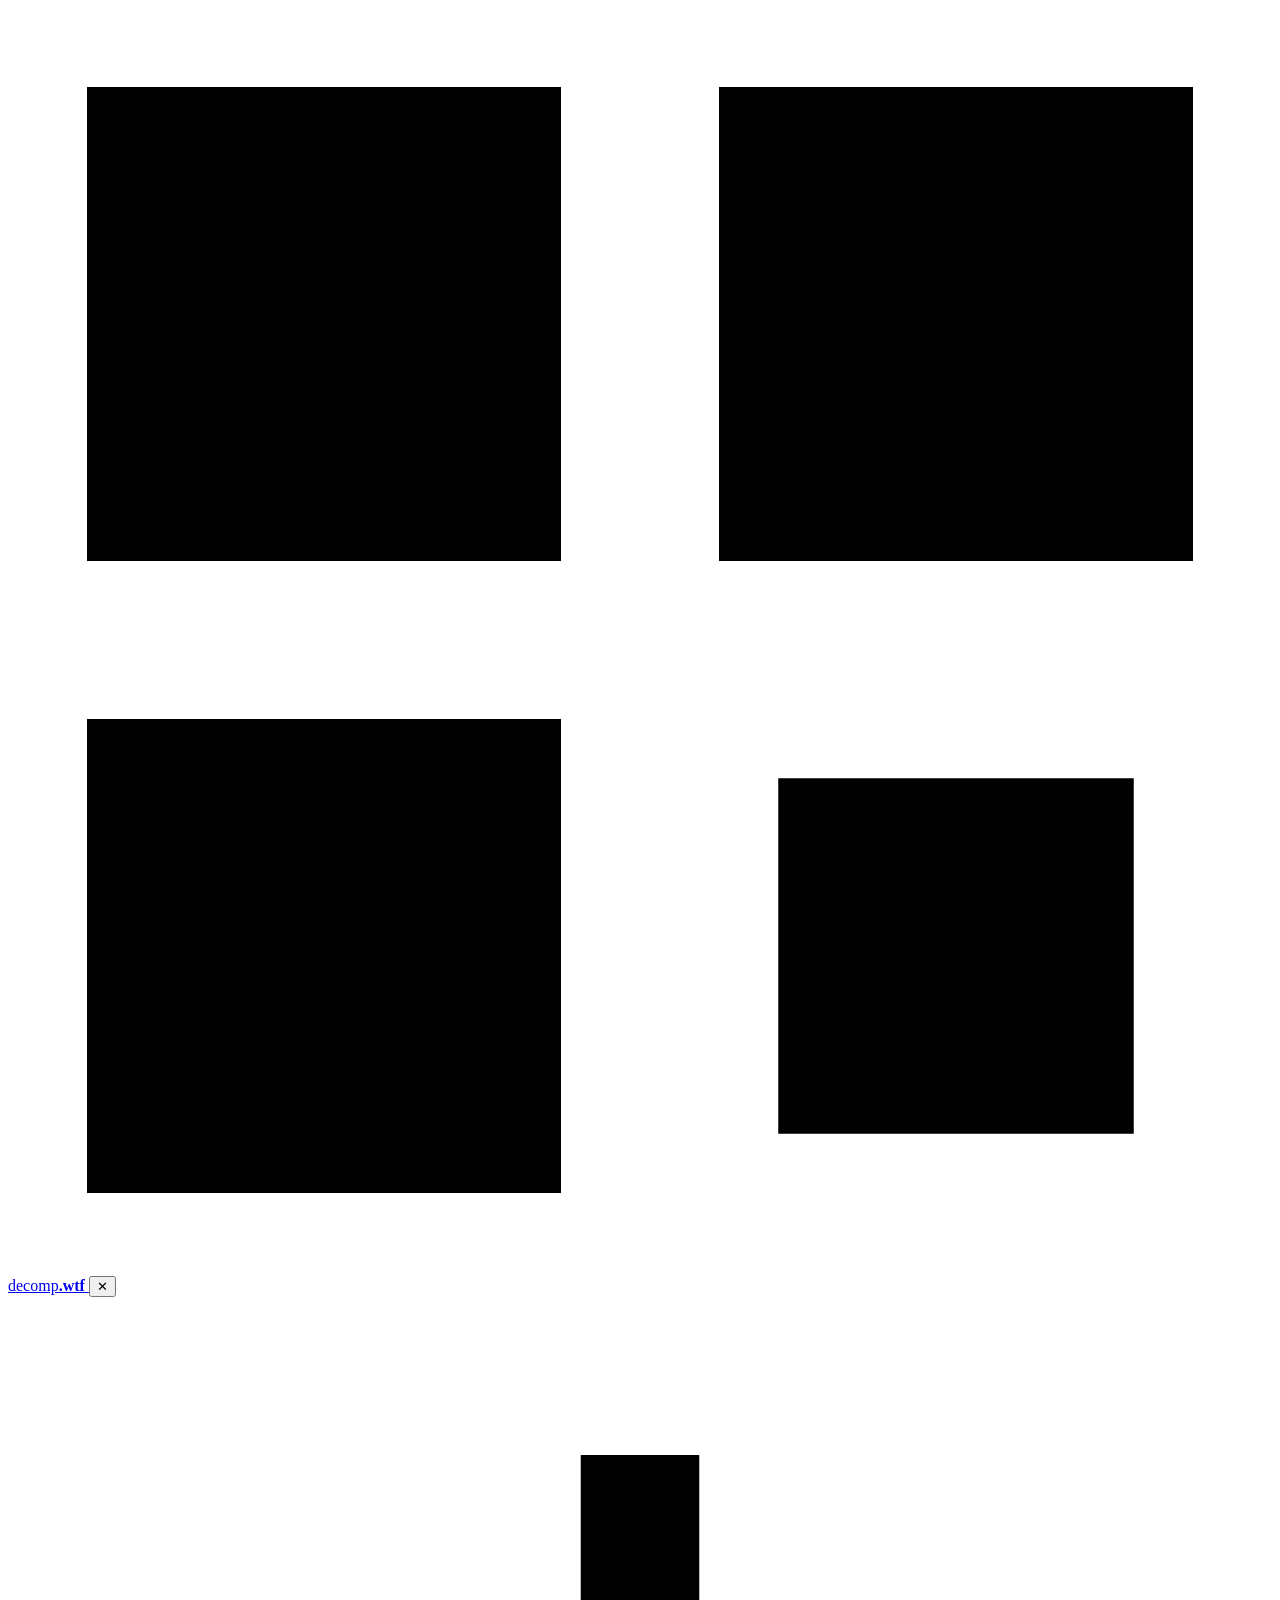
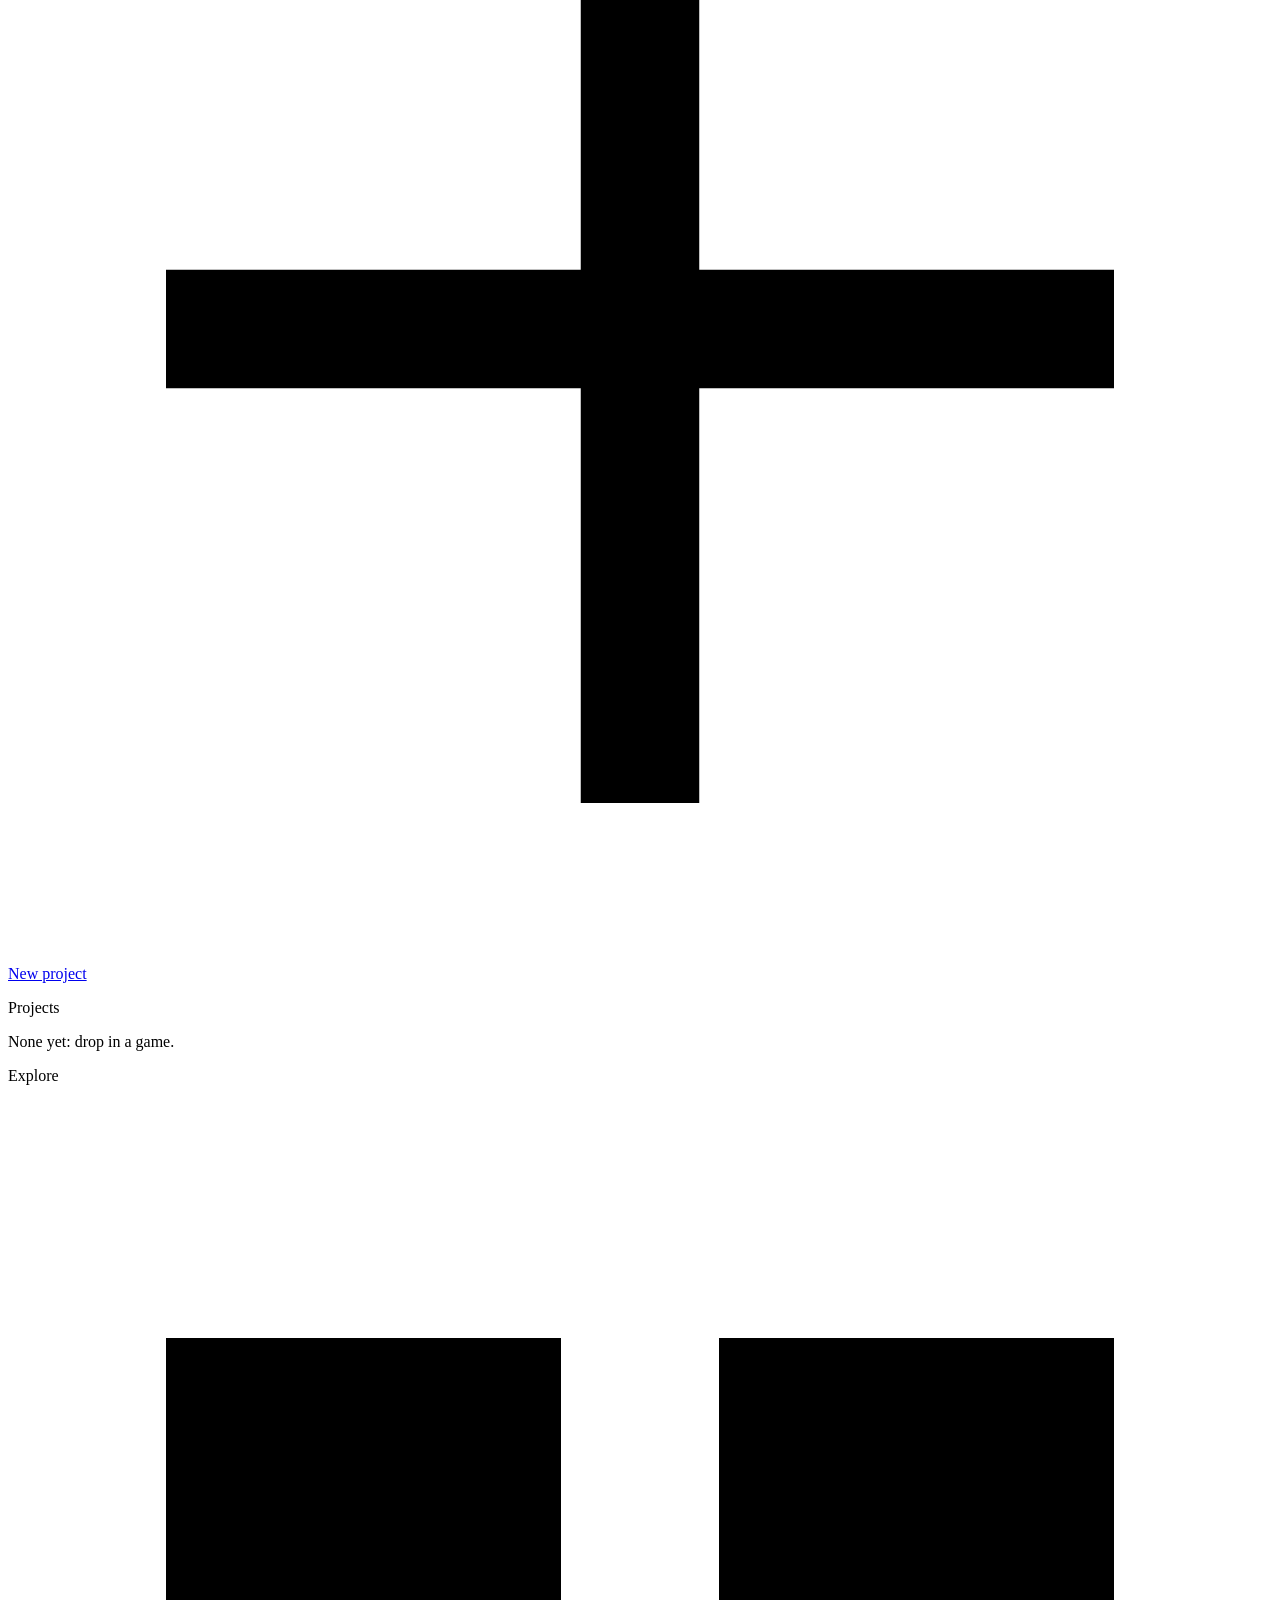
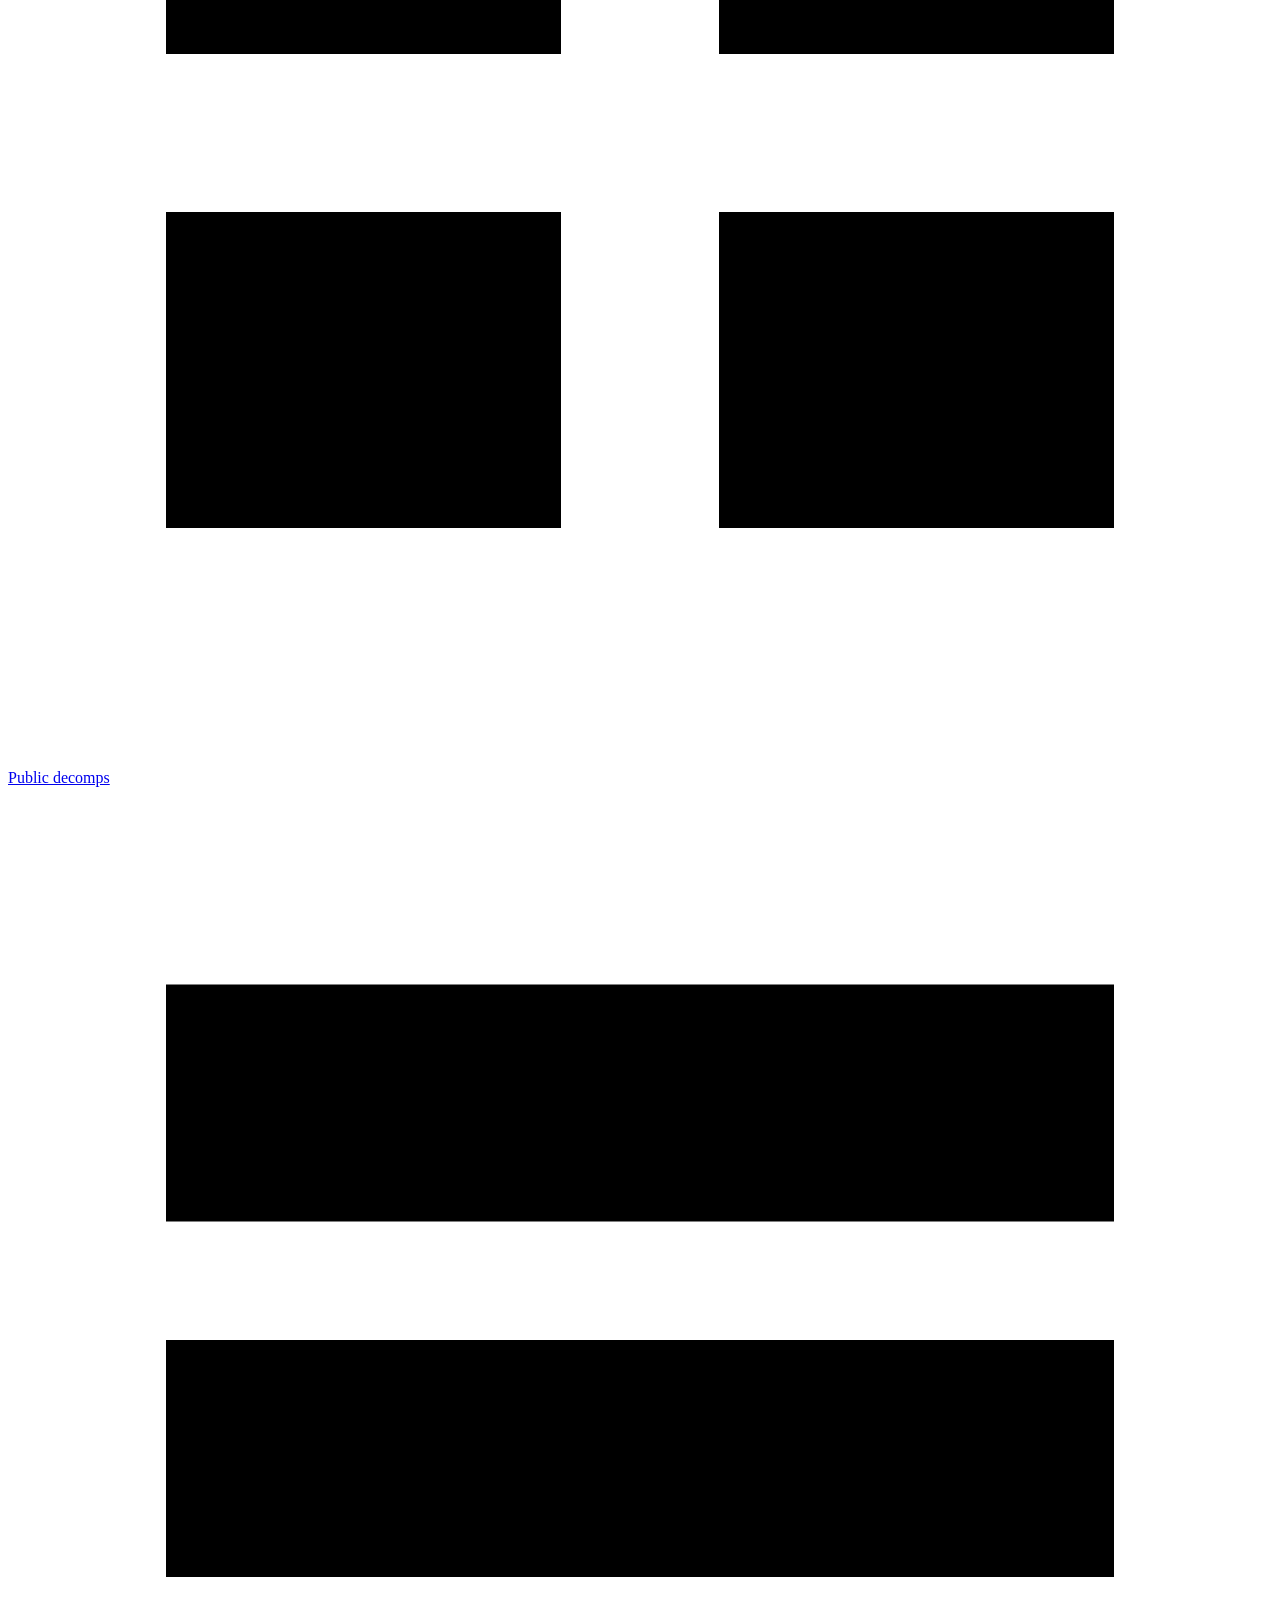
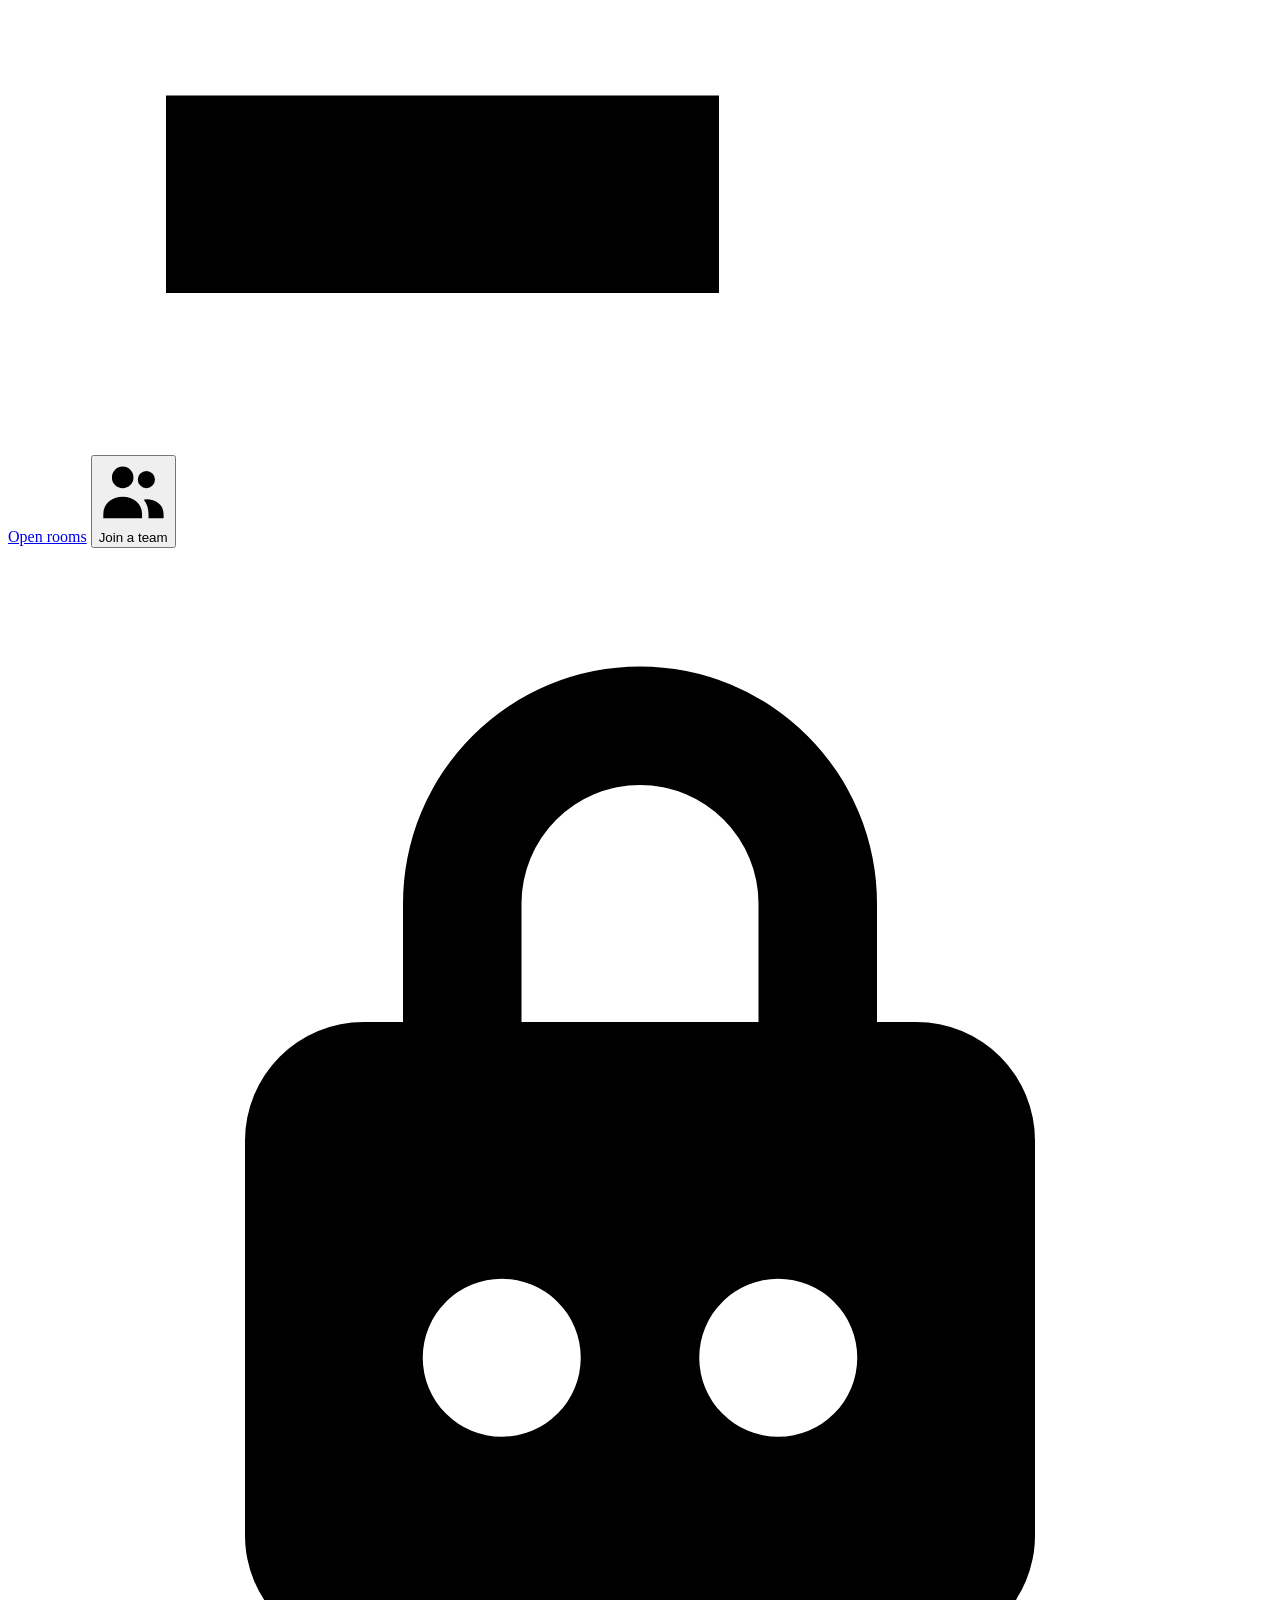
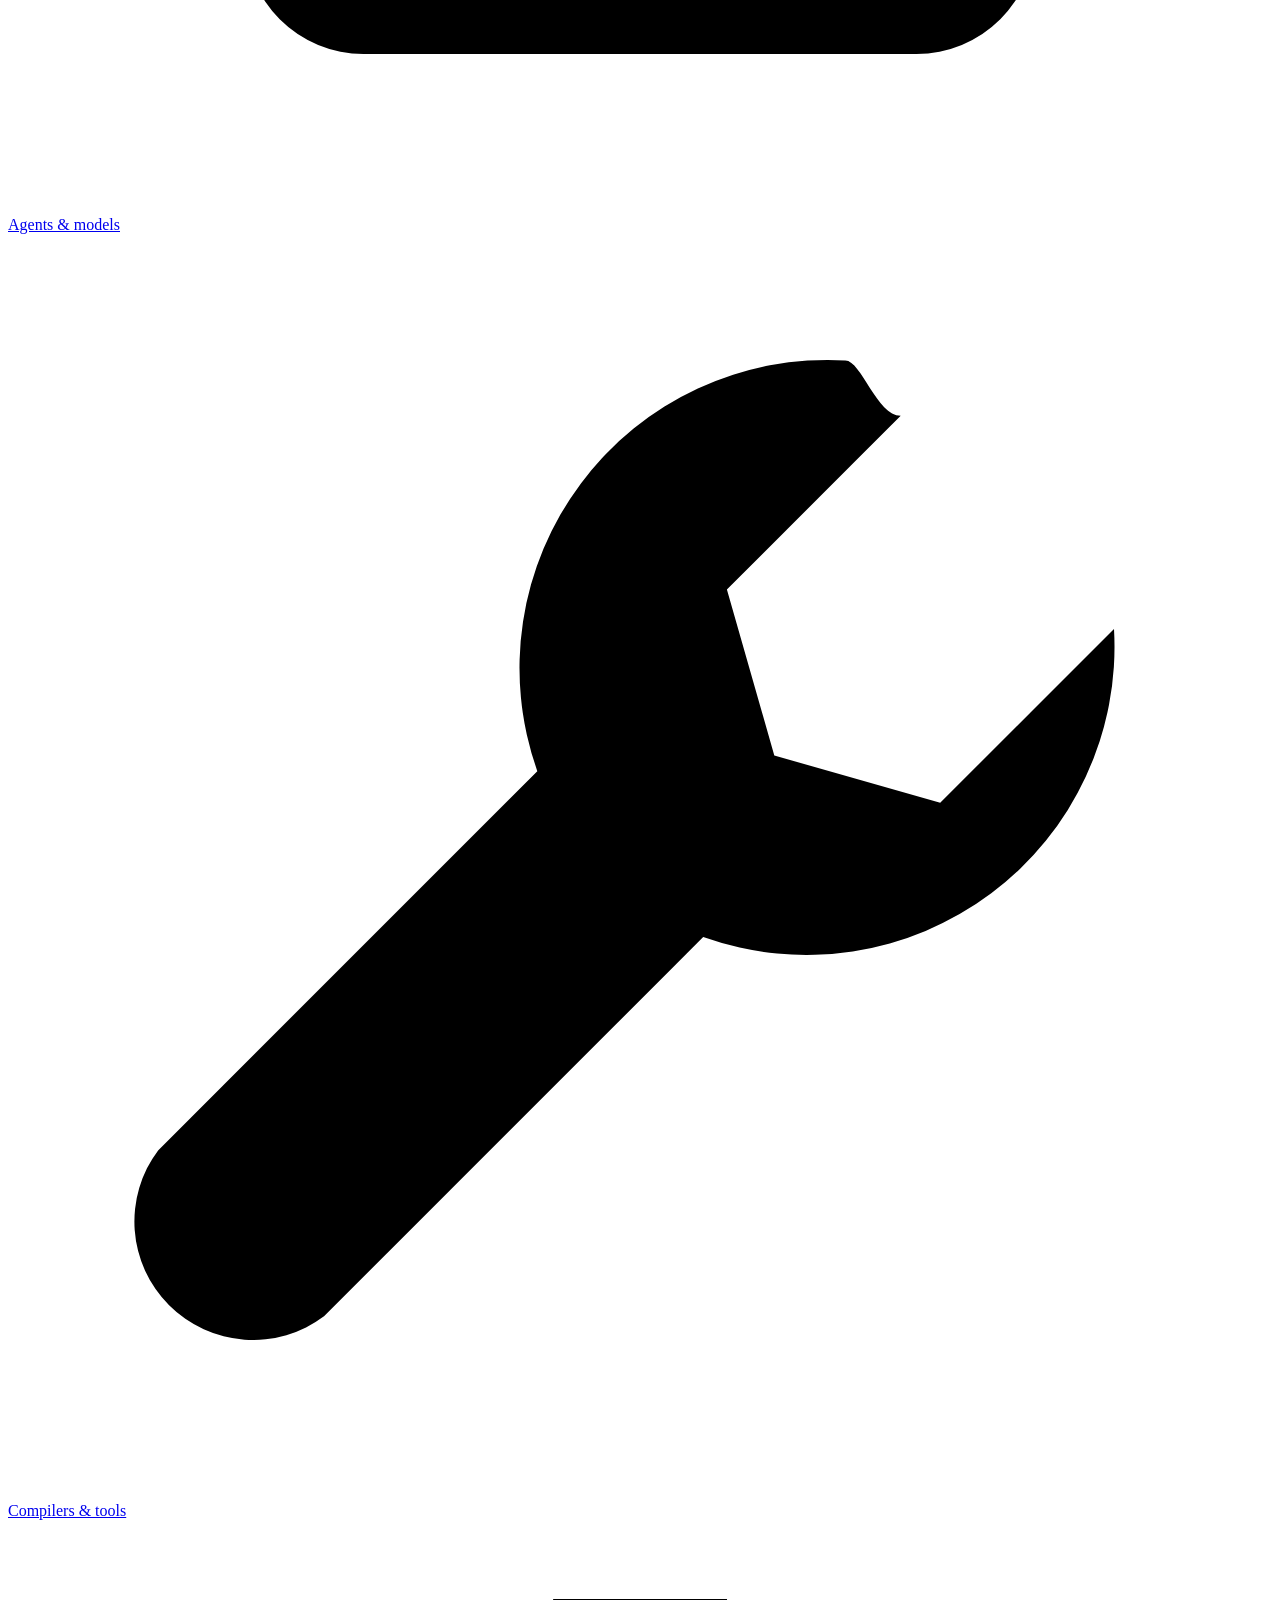
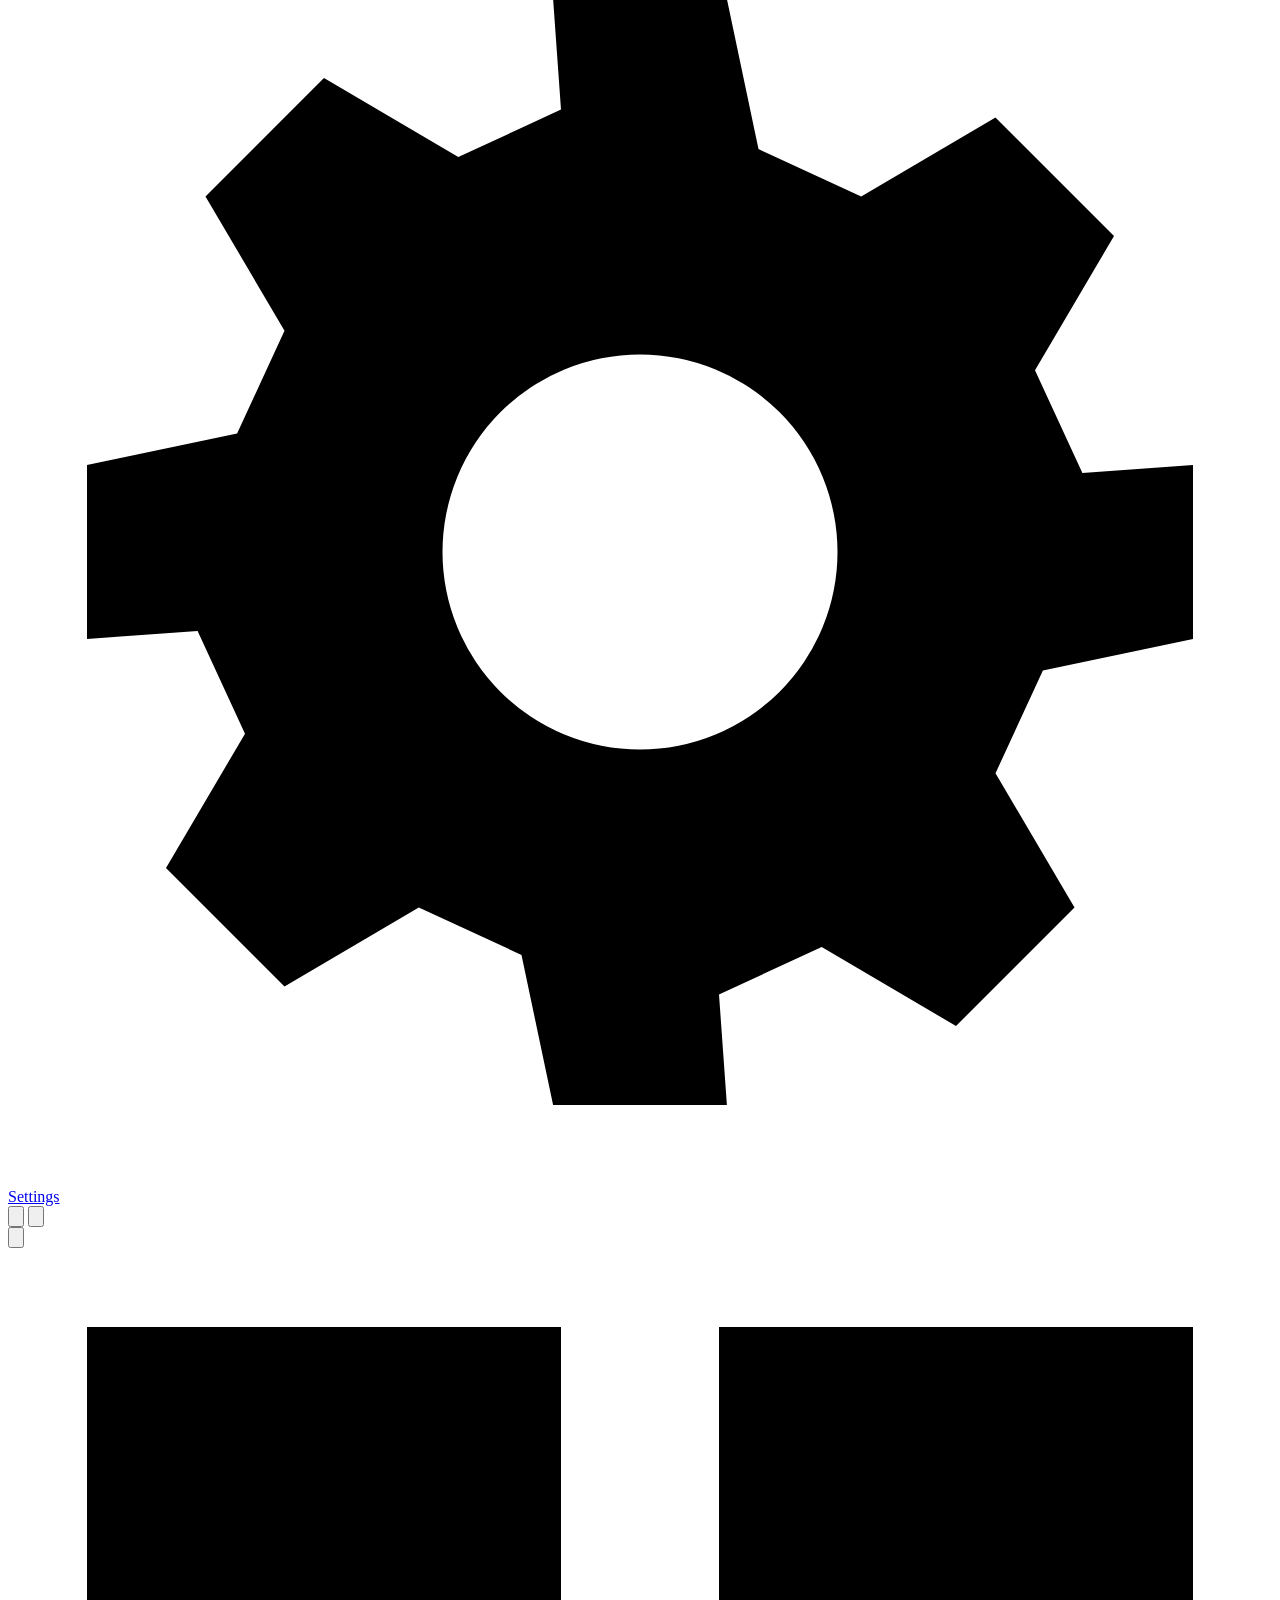
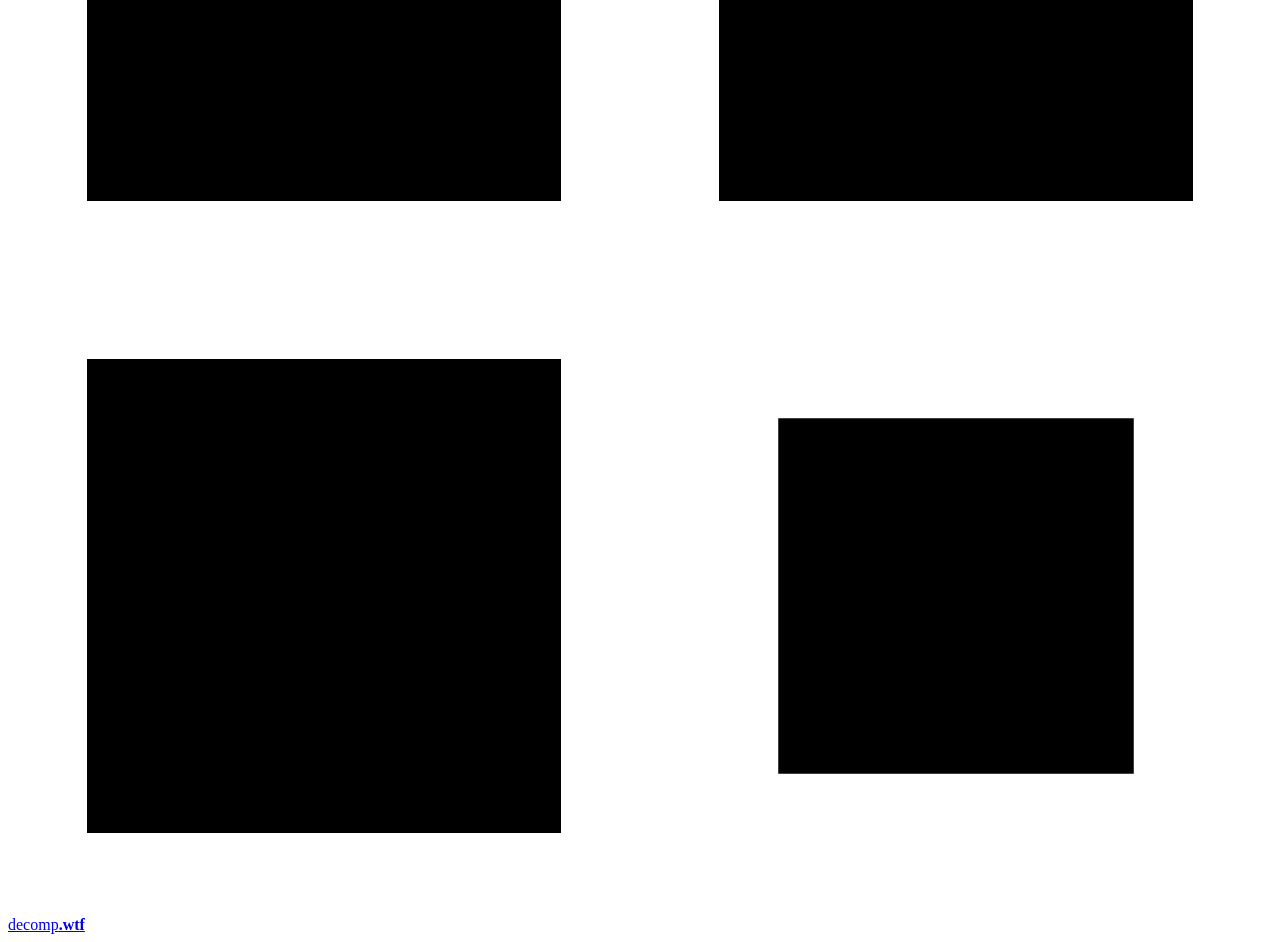
==== commit 55a1592b: "Merge remote-tracking branch 'synaptic/main' into merge-synaptic-fork" ====
--- a/src/decompnet/app/static/index.html
+++ b/src/decompnet/app/static/index.html
@@ -26,6 +26,7 @@
     <div class="nav-projects" id="navProjects"><p class="nav-empty">None yet: drop in a game.</p></div>
     <p class="nav-label">Explore</p>
     <a class="nav-item" href="#/catalog" data-route="catalog"><svg viewBox="0 0 16 16" aria-hidden="true"><path d="M2 3h5v4H2zm7 0h5v4H9zM2 9h5v4H2zm7 0h5v4H9z"/></svg>Public decomps</a>
+    <a class="nav-item" href="#/rooms" data-route="rooms"><svg viewBox="0 0 16 16" aria-hidden="true"><path d="M2 2.5h12v3H2zm0 4.5h12v3H2zm0 4.5h7v2.5H2z"/></svg>Open rooms</a>
     <button class="nav-item" id="navJoin" type="button"><svg viewBox="0 0 16 16" aria-hidden="true"><path d="M5.5 7a2.5 2.5 0 1 1 0-5 2.5 2.5 0 0 1 0 5Zm5.5 0a2 2 0 1 1 0-4 2 2 0 0 1 0 4ZM1 13c0-2.4 2-4 4.5-4S10 10.6 10 13v1H1v-1Zm10.5 1v-1c0-1.3-.4-2.4-1.1-3.3.2 0 .4-.1.6-.1 2.2 0 4 1.3 4 3.4v1h-3.5Z"/></svg>Join a team</button>
   </div>
   <div class="nav-foot">
@@ -55,7 +56,7 @@
     <div class="hero-text">
       <p class="eyebrow">Matching decompilation</p>
       <h1>Pick your game.<br>Your agents turn it into C.</h1>
-      <p class="lede">Commodore 64, N64, PlayStation 1 and 2, GameCube, Wii, Game Boy Advance and DS from scratch, or any public decomp. Every function is checked against your copy, byte for byte, and the result rebuilds your game: the base for ports and mods.</p>
+      <p class="lede">N64, PlayStation 1 and 2, GameCube, Wii, Game Boy Advance and DS from scratch, or any public decomp. Every function is checked against your copy, byte for byte, and the result rebuilds your game: the base for ports and mods.</p>
       <ol class="how">
         <li><b>Drop your game</b><span>decomp.wtf finds every function and the compiler</span></li>
         <li><b>Free matches first</b><span>the autopilot tries a machine draft of each one</span></li>
@@ -63,16 +64,14 @@
       </ol>
     </div>
     <div class="drop" id="drop" tabindex="0" role="button" aria-label="Choose a game file">
-      <input type="file" id="file" multiple hidden>
+      <input type="file" id="file" hidden>
       <div class="drop-idle" id="dropIdle">
         <div class="cart" aria-hidden="true"><span></span></div>
         <p class="drop-title">Drop a game here</p>
-        <p class="muted small">ROM, disc image or program file · or <span class="link">choose a file</span> (for C64, select all your PRGs at once)</p>
-        <div class="plat-row" id="platRow"><span data-p="c64">C64</span><span data-p="gc">GameCube</span><span data-p="wii">Wii</span><span data-p="n64">N64</span><span data-p="psx">PS1</span><span data-p="ps2">PS2</span><span data-p="gba">GBA</span><span data-p="nds">DS</span></div>
+        <p class="muted small">ROM, disc image or program file · or <span class="link">choose a file</span></p>
+        <div class="plat-row" id="platRow"><span data-p="gc">GameCube</span><span data-p="wii">Wii</span><span data-p="n64">N64</span><span data-p="psx">PS1</span><span data-p="ps2">PS2</span><span data-p="gba">GBA</span><span data-p="nds">DS</span></div>
         <p class="plat-legend muted small" id="platLegend" hidden><span class="rec-mark">★</span> recommended: the most tested path to a full decomp you can port and mod · the rest are beta</p>
-        <button class="link-btn" id="pathPick" type="button">Big disc? Use its path instead</button>
-        <button class="link-btn" id="folderPick" type="button">C64: choose a folder of PRG files</button>
-        <input type="file" id="folderInput" webkitdirectory multiple hidden>
+        <button class="link-btn" id="pathPick" type="button">Use a local disc or CUE path</button>
       </div>
       <div class="drop-picked" id="dropPicked" hidden>
         <div class="rom-card">
@@ -107,7 +106,7 @@
           <button class="primary" id="errBack" type="button">Try another file</button>
           <button class="ghost" id="errCopy" type="button">Copy for a bug report</button>
           <a class="ghost btn" id="errLogLink" href="/api/log" target="_blank" rel="noopener">The full log</a>
-          <a class="ghost btn" href="https://github.com/i12bp8/decomp.wtf/issues/new" target="_blank" rel="noopener">Report it</a>
+          <a class="ghost btn" href="https://github.com/SynapticDreams/decomp.wtf/issues/new" target="_blank" rel="noopener">Report it</a>
         </div>
       </div>
     </div>
@@ -161,6 +160,23 @@
   <p class="muted small cat-note" id="catNote"></p>
 </main>
 
+<!-- ================================================================ open rooms -->
+<main id="rooms" class="view" hidden>
+  <header class="page-head">
+    <p class="eyebrow">Decompile together</p>
+    <h1>Open rooms</h1>
+    <p class="muted">Public rooms their hosts listed: join one with your own copy of its game, and your agents work with everyone in it. The list shows each game's platform and product code; a game you have here shows with its title. The list lives on GitHub (<a id="roomsRepo" href="#" target="_blank" rel="noopener"></a>), where hosts list their rooms; decomp.wtf checks each room when you join it.</p>
+  </header>
+  <div class="cat-tools" id="roomsTools">
+    <input id="roomsSearch" class="search" type="search" placeholder="Search product codes and notes" aria-label="Search rooms">
+    <label class="check inline"><input type="checkbox" id="roomsMine"><span>Only games I have</span></label>
+    <button class="ghost small-btn" id="roomsRefresh" type="button">Refresh</button>
+  </div>
+  <div class="chips" id="roomsChips" role="tablist" aria-label="Platform"></div>
+  <div class="cat-grid" id="roomsGrid"></div>
+  <p class="muted small cat-note" id="roomsNote"></p>
+</main>
+
 <!-- ================================================================ a project -->
 <main id="project" class="view project" hidden>
   <header class="phead" id="phead">
@@ -237,7 +253,7 @@
     <section class="panel map-panel">
       <header class="panel-head">
         <h2 id="mapTitle">ROM map</h2>
-        <div class="legend"><span><i class="sw open"></i>to do</span><span><i class="sw tried"></i>tried</span><span><i class="sw work"></i>working</span><span><i class="sw match"></i>matched</span></div>
+        <div class="legend"><span><i class="sw open"></i>to do</span><span><i class="sw tried"></i>tried</span><span><i class="sw work"></i>working</span><span><i class="sw match"></i>matched</span><span><i class="sw stuck"></i>stuck</span><span id="legendDoc" hidden><i class="sw doc"></i>documented</span><span id="legendAsm" hidden><i class="sw tried aside"></i>set aside</span></div>
       </header>
       <p class="muted small map-hint" id="mapHint">every square is a function, in ROM order</p>
       <div class="map-wrap" id="mapWrap">
@@ -257,6 +273,18 @@
         <ol class="mini-list board" id="board"></ol>
       </section>
     </div>
+
+    <div class="cols">
+      <section class="panel">
+        <header class="panel-head"><h2>Getting closer</h2><svg class="bars mini" id="closerBars" viewBox="0 0 240 20" preserveAspectRatio="none" aria-label="Closeness gained per hour, last 24 hours"></svg></header>
+        <p class="muted small pad-x" id="closerSub"></p>
+        <ol class="mini-list" id="closerList"></ol>
+      </section>
+      <section class="panel">
+        <header class="panel-head"><h2>Which setup works best</h2></header>
+        <div class="pad-x" id="setups"></div>
+      </section>
+    </div>
   </section>
 
   <!-- functions -->
@@ -264,6 +292,7 @@
     <div class="list-tools">
       <input id="fnSearch" class="search" type="search" placeholder="Find a function, address or file  ( / )" aria-label="Find a function" autocomplete="off" spellcheck="false">
       <div class="seg" id="fnFilter" role="radiogroup" aria-label="Show"></div>
+      <label class="check inline" id="fnHideAsmBox" title="Assembly no compiler makes, and data the split took for code: out of agents' way" hidden><input type="checkbox" id="fnHideAsm" checked><span>Hide assembly and data<span id="fnHideAsmN"></span></span></label>
     </div>
     <div class="fn-table-wrap">
       <table class="fn-table">
@@ -286,7 +315,9 @@
           <div class="launcher" id="launcher"></div>
         </section>
         <section class="panel">
-          <header class="panel-head"><h2>Working on this project <span class="muted small" id="spendLine"></span></h2><button class="ghost small-btn" id="stopAll" type="button" hidden>Stop all</button></header>
+          <header class="panel-head"><h2>Working on this project <span class="muted small" id="spendLine"></span></h2><span class="head-btns"><button class="ghost small-btn" id="removeAll" type="button" hidden>Remove all</button>
+            <button class="ghost small-btn" id="disconnectAll" type="button" hidden>Disconnect all</button>
+            <button class="ghost small-btn" id="stopAll" type="button" hidden>Stop all</button></span></header>
           <div id="sessions" class="sessions"></div>
           <p class="empty muted small" id="noSessions">No agent is working on this project yet.</p>
         </section>
@@ -341,7 +372,7 @@
       <div class="pad">
         <p id="srcText"></p>
         <div class="src-state" id="srcState"></div>
-        <div class="row"><button class="primary" id="srcExport" type="button">Export project</button><button class="ghost" id="srcOpen" type="button">Open folder</button></div>
+        <div class="row"><button class="primary" id="srcExport" type="button">Export project</button><button class="ghost" id="srcDiscExport" type="button" hidden>Build disc image</button><button class="ghost" id="srcOpen" type="button">Open folder</button></div>
         <pre class="joblog tall" id="expLog" hidden></pre>
         <div id="expResult"></div>
       </div>
@@ -354,10 +385,16 @@
       <section class="panel" id="compilerPanel">
         <header class="panel-head"><h2>Compiler</h2></header>
         <div class="pad">
-          <p class="muted small">Every function is built with this compiler and these flags. If almost nothing matches, the game was probably built with another compiler or flags.</p>
+          <p class="muted small">Choose the project default or override one source unit. Existing matches are checked before a change is saved.</p>
+          <label class="field"><span>Applies to</span><select id="setCompilerUnit"><option value="">Project default</option></select></label>
           <label class="field"><span>Compiler</span><select id="setTc"></select></label>
           <label class="field"><span>Flags</span><input id="setFlags" class="mono"></label>
-          <div class="row"><button class="primary small-btn" id="setTcSave" type="button">Save</button><button class="ghost small-btn" id="setTcReset" type="button">Default flags</button></div>
+          <div id="smallDataPanel" hidden><button class="ghost small-btn" id="smallDataInspect" type="button">Inspect small data</button><div id="smallDataResult"></div></div>
+          <label class="field" id="setAspsxField" hidden><span>Assembler</span><select id="setAspsx"><option value="">Bundled GNU assembler</option><option>1.05</option><option>2.21</option><option>2.34</option><option>2.56</option><option>2.67</option><option>2.77</option><option>2.79</option><option>2.81</option><option>2.86</option></select><small class="muted">ASPSX emulation needs maspsx and MIPS binutils from Compilers &amp; tools.</small></label>
+          <div class="row"><button class="primary small-btn" id="setTcSave" type="button">Save</button><button class="ghost small-btn" id="compilerDiagnostic" type="button" hidden>Compare compiler passes</button><button class="ghost small-btn" id="setTcReset" type="button">Default flags</button><button class="ghost small-btn" id="setUnitReset" type="button" hidden>Use project default</button></div>
+          <div id="compilerProbePanel" hidden><p class="muted small">Compare installed compiler settings against small functions in the selected unit. With Project default selected, the resident code is sampled. Results suggest settings for review.</p><div class="row"><button class="ghost small-btn" id="compilerProbe" type="button">Compare settings</button><label class="check"><input id="compilerProbeExpanded" type="checkbox"><span>More samples</span></label></div><pre class="mono small" id="compilerProbeLog" hidden></pre><div id="compilerProbeResult"></div></div>
+          <div id="psxDebugPanel" hidden><h3>Debug information</h3><p class="muted small">Preview SYM, MAP and CPE files for the selected unit. Names become aliases; type proposals appear in function briefs. CPE load bytes must match this image.</p><input id="psxDebugFiles" type="file" accept=".sym,.map,.cpe" multiple><button id="psxDebugPreview" class="ghost small-btn" type="button">Preview</button><button id="psxDebugApply" class="ghost small-btn" type="button">Apply aliases and evidence</button><pre id="psxDebugResult" class="mono small"></pre></div>
+          <div id="psyqPanel" hidden><h3>PSY-Q libraries</h3><p class="muted small">Choose signature JSON files you have permission to use. Files stay local and are reused for future PS1 imports. Preview the recognized labels, then apply them to name library functions and set them aside from agents.</p><label class="field"><span>SDK version</span><input id="psyqVersion" placeholder="e.g. 440"></label><label class="field"><span>Signature files</span><input id="psyqFiles" type="file" accept=".json" multiple></label><div class="row"><button class="ghost small-btn" id="psyqScan" type="button">Scan local signatures</button><button class="ghost small-btn" id="psyqApply" type="button">Apply recognized libraries</button></div><pre class="mono small" id="psyqLog" hidden></pre><div id="psyqResult"></div></div>
         </div>
       </section>
       <section class="panel">
@@ -368,6 +405,40 @@
         </div>
       </section>
     </div>
+    <section class="panel">
+      <header class="panel-head"><h2>Project progress</h2></header>
+      <div class="pad">
+        <p class="muted small">Unlock every stuck function without erasing its attempts, score, or notes.</p>
+        <button class="ghost small-btn" id="unlockAllBtn" type="button">Unlock all stuck functions</button>
+      </div>
+    </section>
+    <section class="panel danger-zone">
+      <header class="panel-head"><h2>Start from scratch</h2></header>
+      <div class="pad row"><p class="muted small grow">Clear matches, compile history, notes, and saved agent sessions. Imported layout, symbols, headers, and project settings are kept.</p><button class="ghost danger" id="resetProgressBtn" type="button">Start from scratch…</button></div>
+    </section>
+    <section class="panel" id="smsProfilePanel" hidden></section>
+    <section class="panel" id="resplitPanel" hidden>
+      <header class="panel-head"><h2>Split the game again</h2></header>
+      <div class="pad">
+        <p class="muted small">Find the game's functions again with this version's splitter. A function whose start, address and bytes don't change keeps everything; matched functions are always kept; notes on a function that goes move to the function that covers its place now. Stop the project's helpers before you apply it.</p>
+        <div class="row"><button class="ghost small-btn" id="resplitPreview" type="button">See what would change</button><button class="primary small-btn" id="resplitApply" type="button" hidden>Split again</button></div>
+        <pre class="joblog" id="resplitLog" hidden></pre>
+        <div id="resplitResult"></div>
+      </div>
+    </section>
+    <section class="panel" id="correctionsPanel" hidden>
+      <header class="panel-head"><h2 id="corrTitle">Corrections to the split</h2></header>
+      <div class="pad">
+        <p class="muted small" id="corrIntro">What agents found the split got wrong about the game's code and data, with how they know. Splitting the game again uses them: undo any you don't agree with first.</p>
+        <div id="correctionsList"></div>
+        <h3 class="sub" id="symHead">Symbol file</h3>
+        <p class="muted small" id="symText">A symbol file of your choosing (<code>bank:address Name</code> lines, as RGBDS, BGB, mgbdis and WLA-DX write them) names this project's functions, now and when the game is split again. It stays with this project and is never shared, and only its well-formed lines are kept.</p>
+        <div class="row" id="symRow"><label class="ghost small-btn file-btn">Import a symbol file…<input type="file" id="symFile" accept=".sym,.txt" hidden></label><span class="muted small grow" id="symStatus"></span><button class="ghost small-btn" id="symRemove" type="button" hidden>Remove it</button></div>
+        <h3 class="sub" id="covHead">Coverage from an emulator</h3>
+        <p class="muted small" id="covText">Play your copy of the game in an emulator that logs what runs, then import the log: a Mesen2 code/data log (<code>.cdl</code>, from its Code/Data Logger; FCEUX's too, for an NES game) or an execution trace (<code>bank:address</code> lines; Game Boy and Master System). Splitting the game again follows the code it saw run, and shows what it saw read as data. The more of the game you play, the more it finds.</p>
+        <div class="row" id="covRow"><label class="ghost small-btn file-btn">Import coverage…<input type="file" id="covFile" accept=".cdl,.trace,.txt,.log" hidden></label><span class="muted small grow" id="covStatus"></span><button class="ghost small-btn" id="covRemove" type="button" hidden>Remove it</button></div>
+      </div>
+    </section>
     <section class="panel danger-zone">
       <header class="panel-head"><h2>Remove project</h2></header>
       <div class="pad row"><p class="muted small grow">Matched functions and notes are deleted from decomp.wtf. You can keep or delete the project folder.</p><button class="ghost danger" id="deleteBtn" type="button">Remove project…</button></div>
@@ -420,7 +491,12 @@
       </div>
       <div class="row">
         <span class="badge" id="fnStatus"></span>
+        <button class="ghost small-btn" id="fnWork" type="button" title="One helper on this function only, getting it closer until it matches">Work on this</button>
+        <button class="ghost small-btn" id="fnGiveBack" type="button" hidden>Back to agents</button>
+        <button class="ghost small-btn" id="fnLooksRight" type="button" hidden>Looks right</button>
+        <button class="ghost small-btn" id="fnSendBack" type="button" hidden>Send back…</button>
         <button class="ghost small-btn pin" id="fnPin" type="button" title="Agents take this function next">★ Next</button>
+        <button class="ghost small-btn" id="fnUnlock" type="button" hidden title="Agents gave up on this function after 10 attempts without improvement. Let them claim it again.">🔓 Unlock</button>
         <button class="ghost icon" id="fnPrev" type="button" aria-label="Previous function" title="Previous function (K)"><svg viewBox="0 0 16 16" aria-hidden="true"><path d="M10.3 2.7 11.4 3.8 7.2 8l4.2 4.2-1.1 1.1L5 8z"/></svg></button>
         <button class="ghost icon" id="fnNext" type="button" aria-label="Next function" title="Next function (J)"><svg viewBox="0 0 16 16" aria-hidden="true"><path d="M5.7 2.7 4.6 3.8 8.8 8l-4.2 4.2 1.1 1.1L11 8z"/></svg></button>
         <button class="ghost icon" data-close type="button" aria-label="Close" title="Close (Esc)">✕</button>
@@ -475,6 +551,7 @@
 </div>
 
 <div class="toasts" id="toasts" aria-live="polite"></div>
+<script src="/assets/sms-profile.js"></script>
 <script src="/assets/app.js"></script>
 </body>
 </html>
